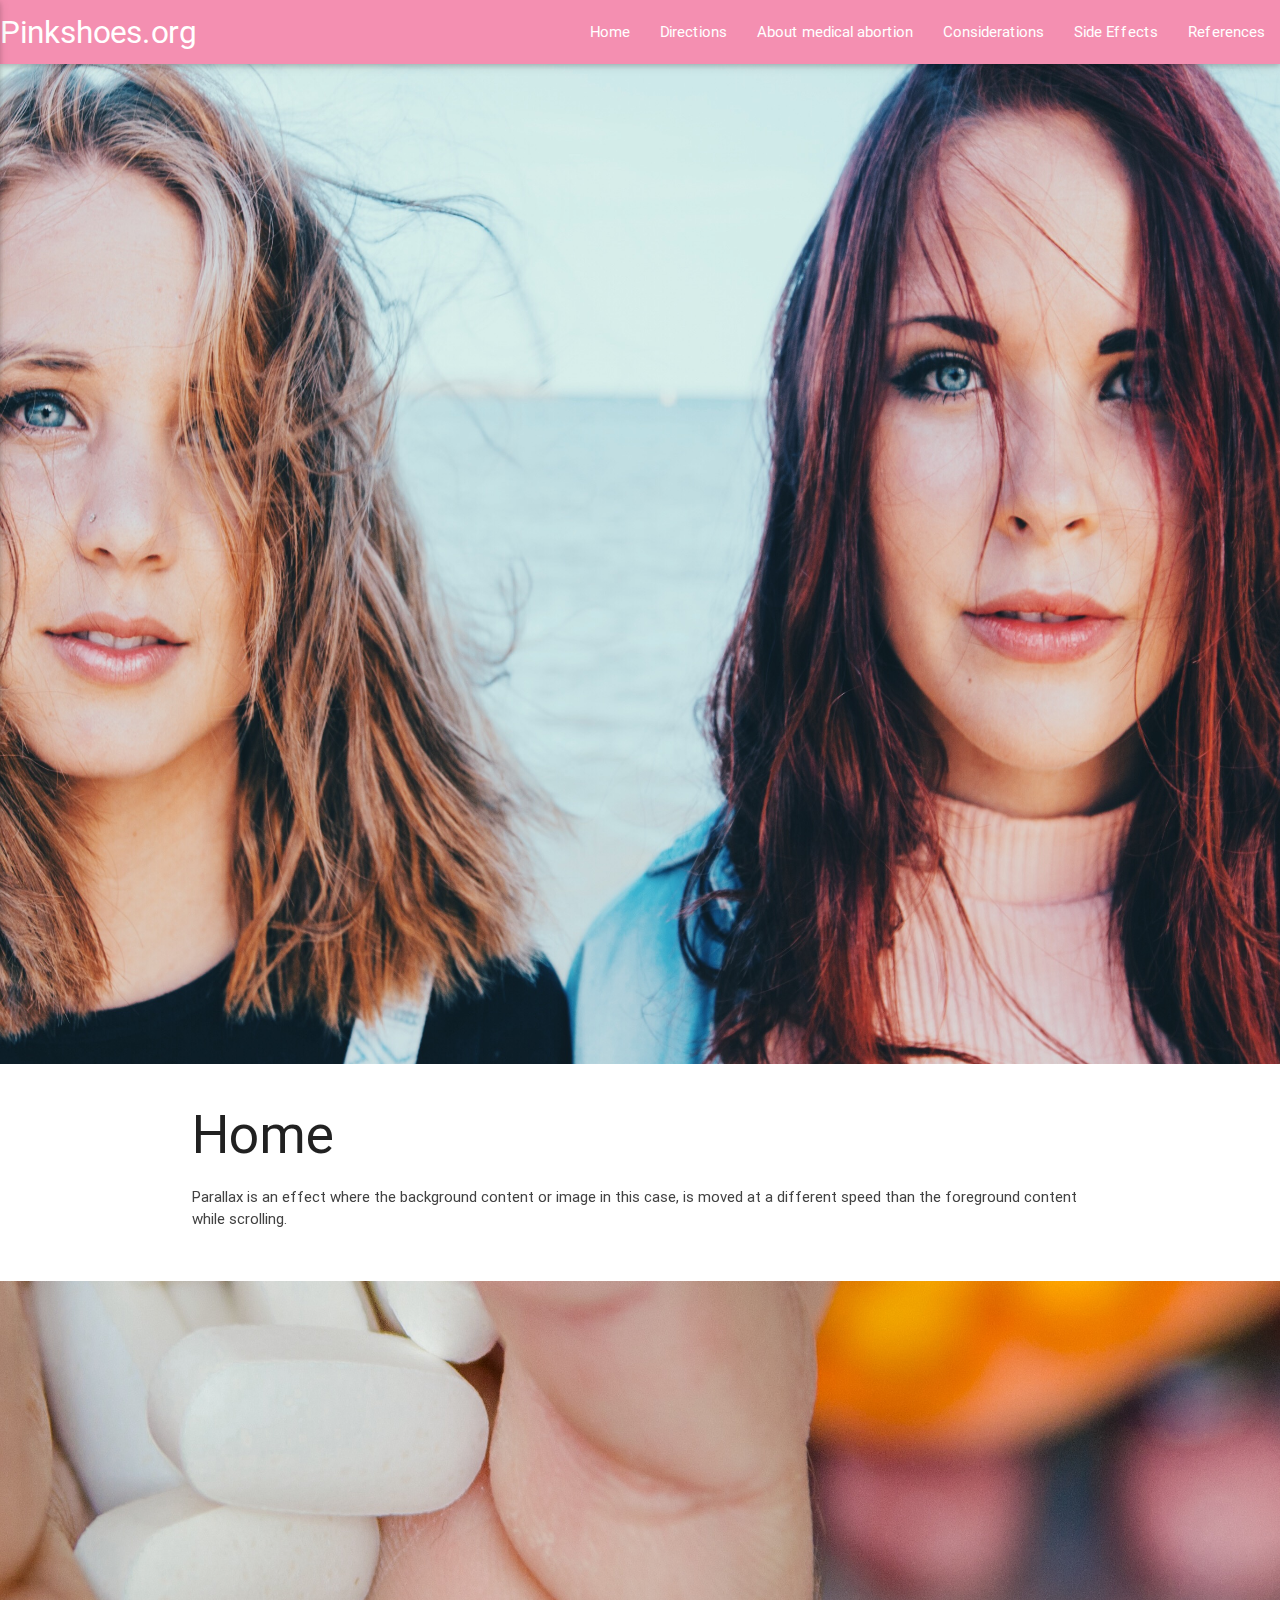
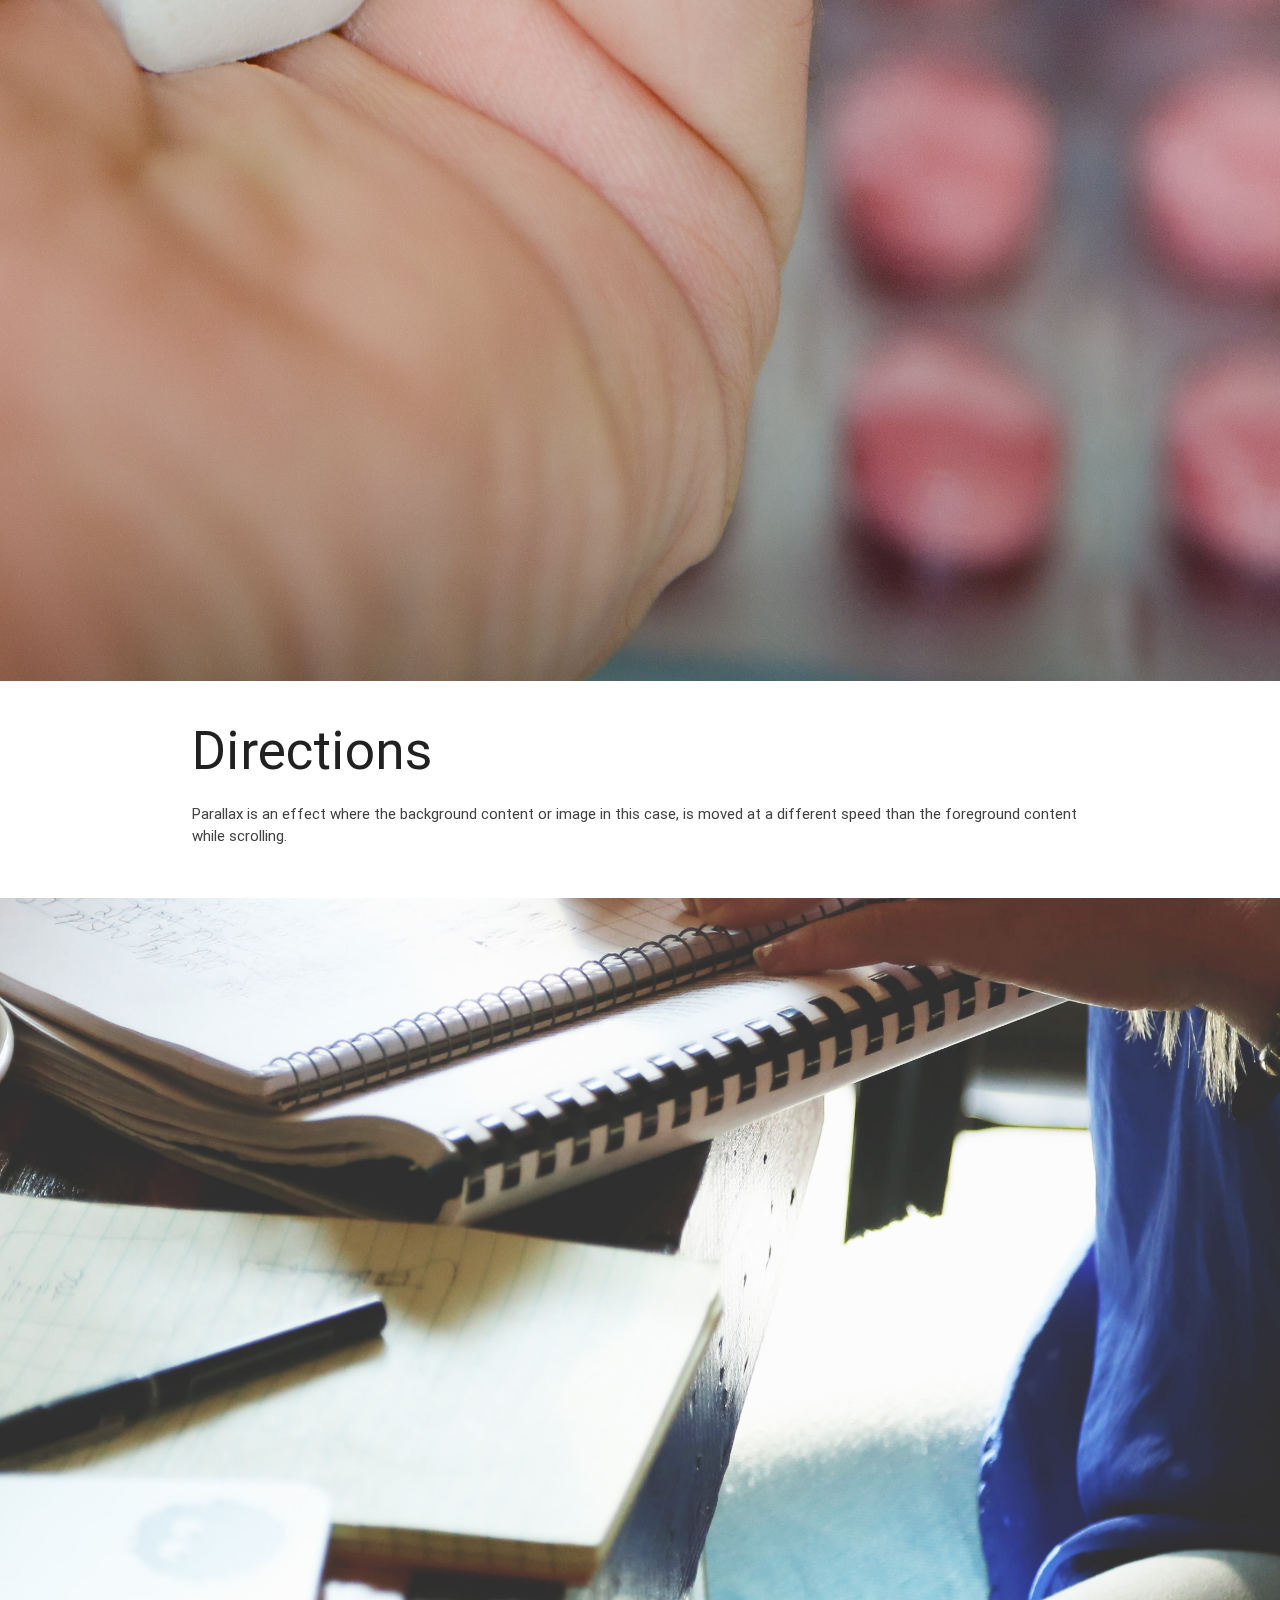
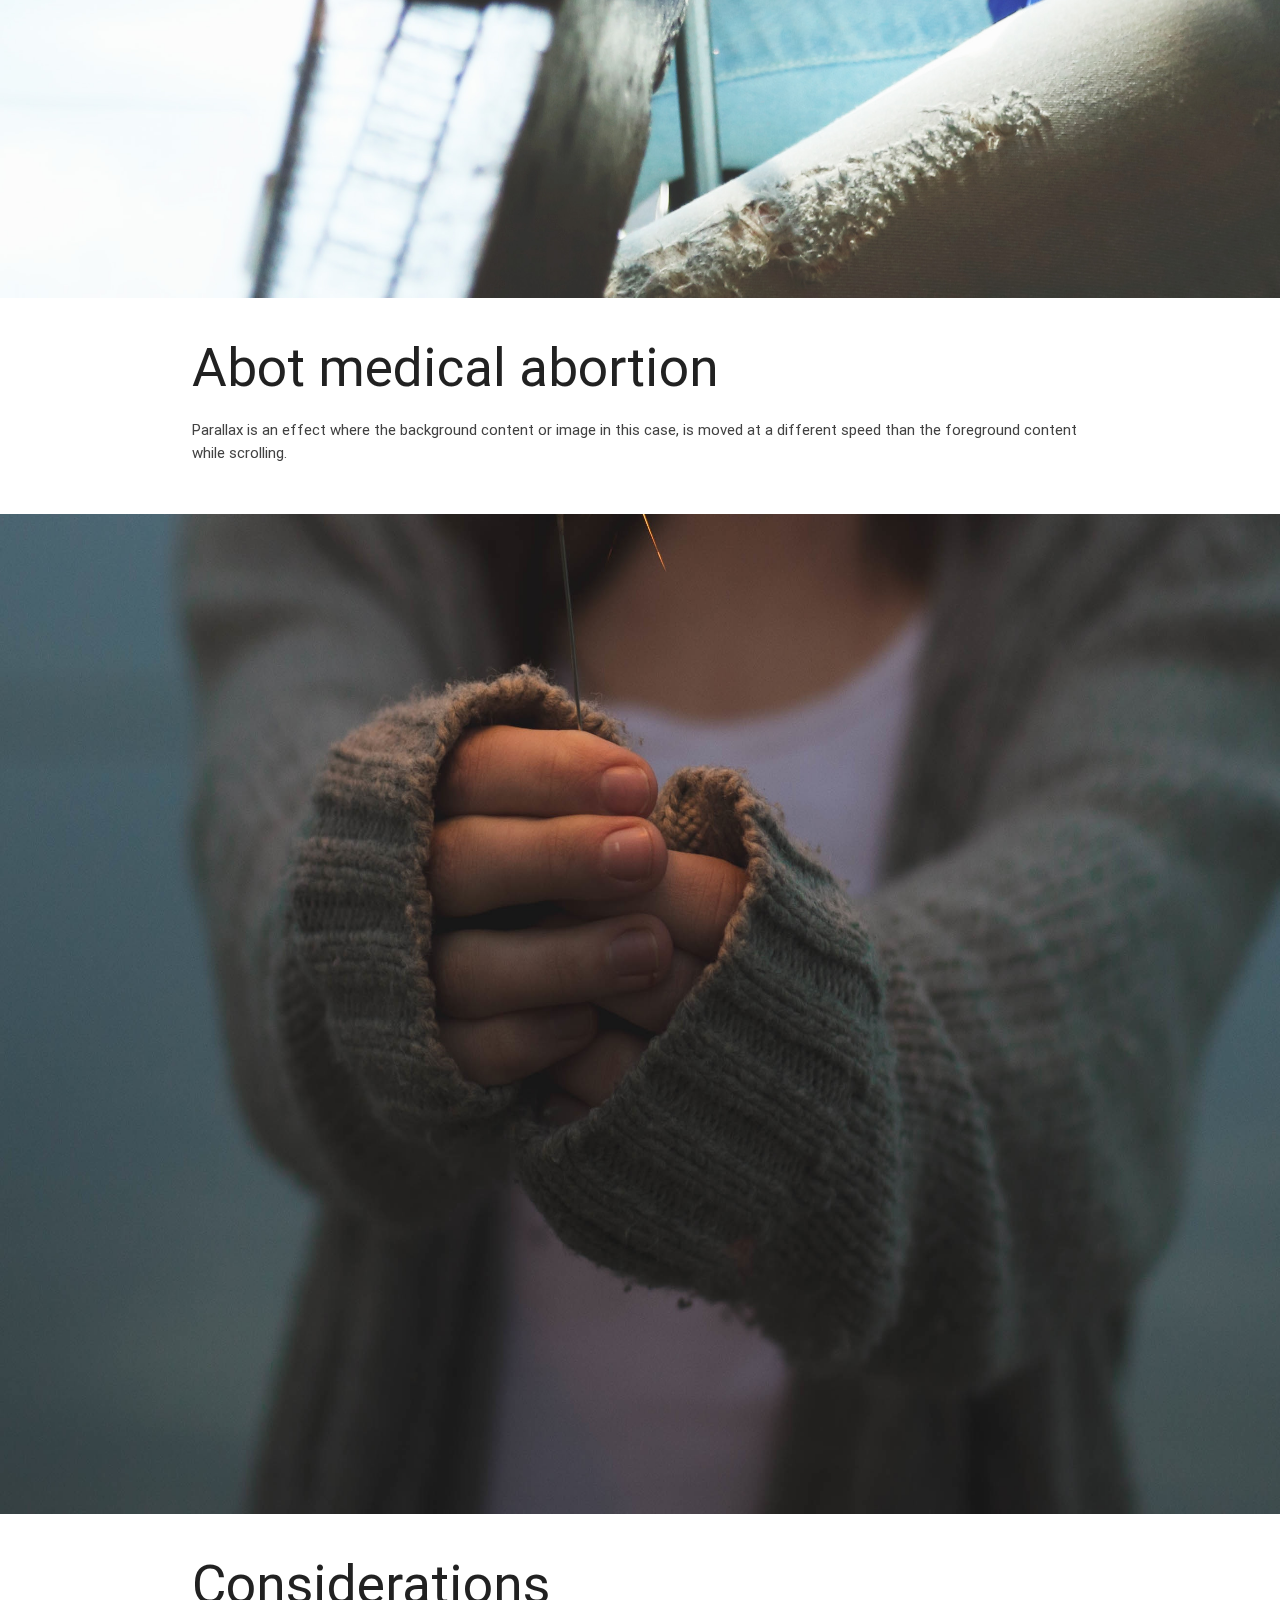
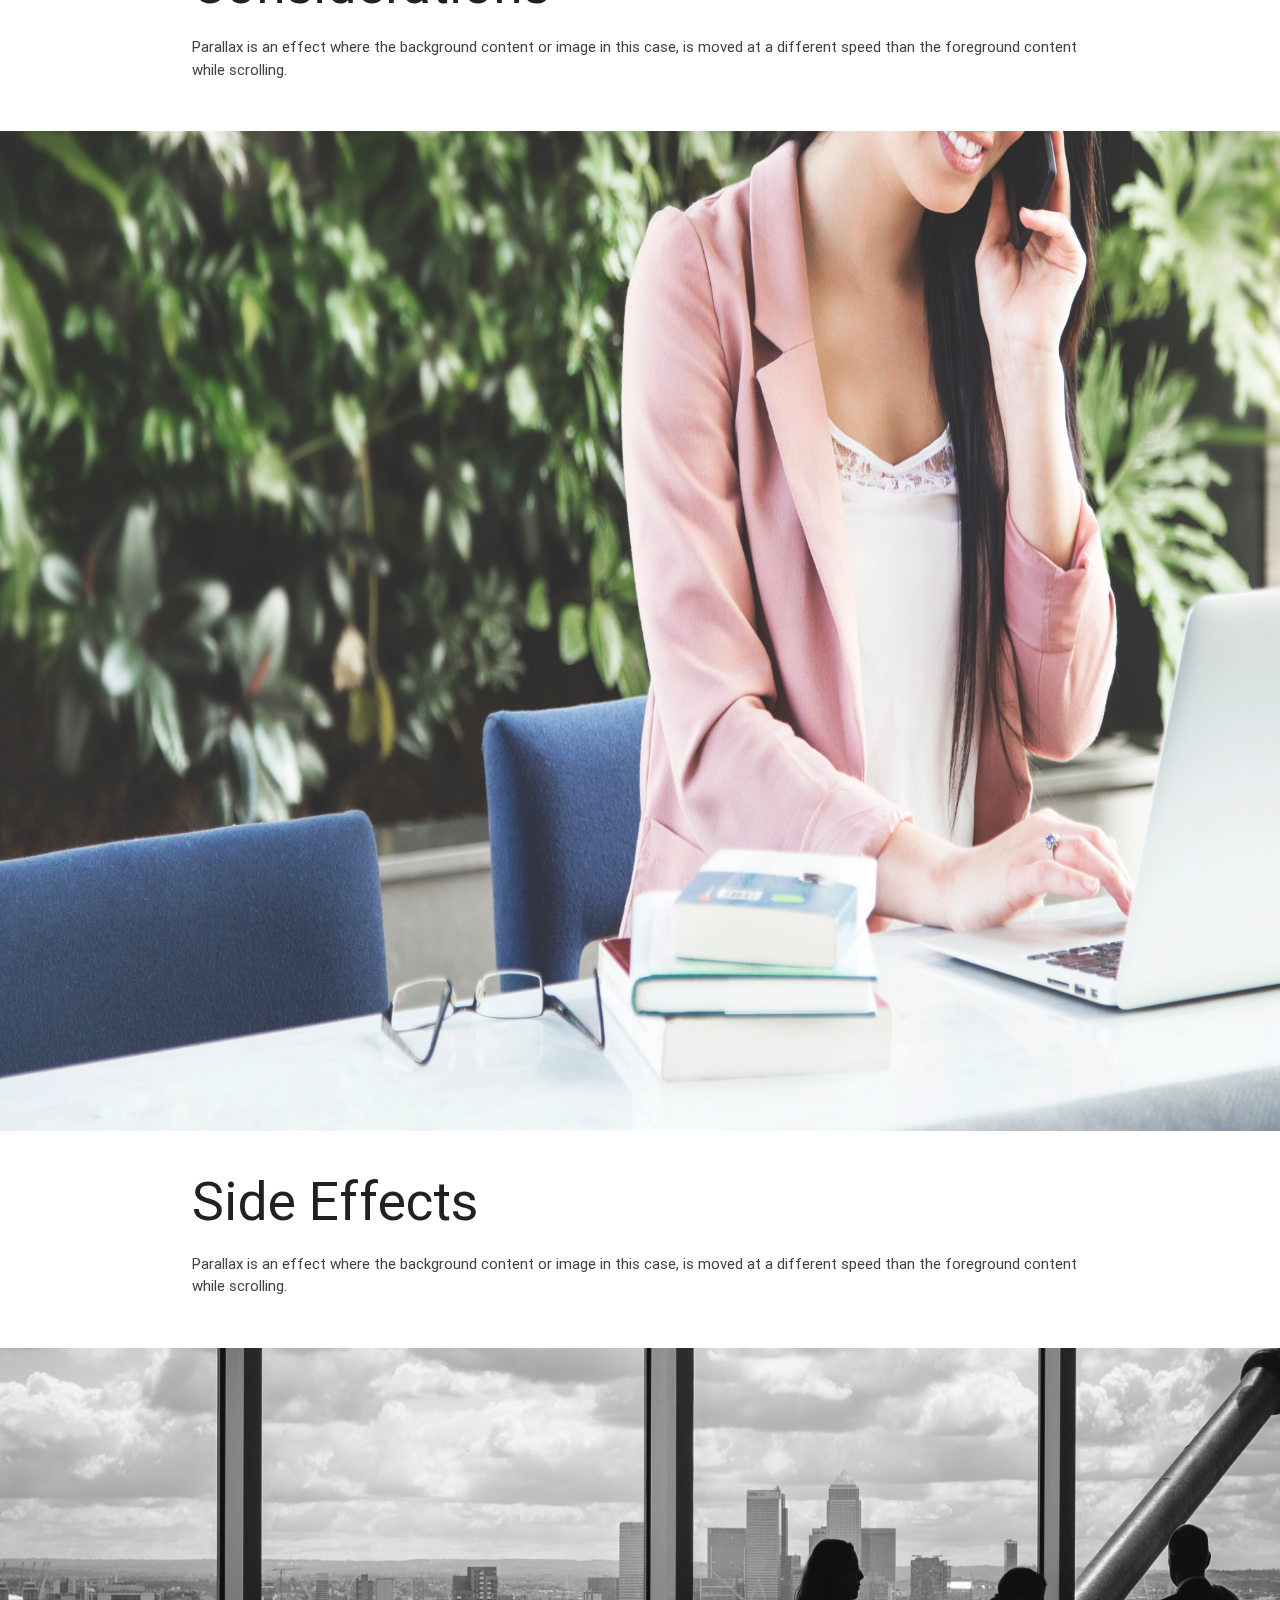
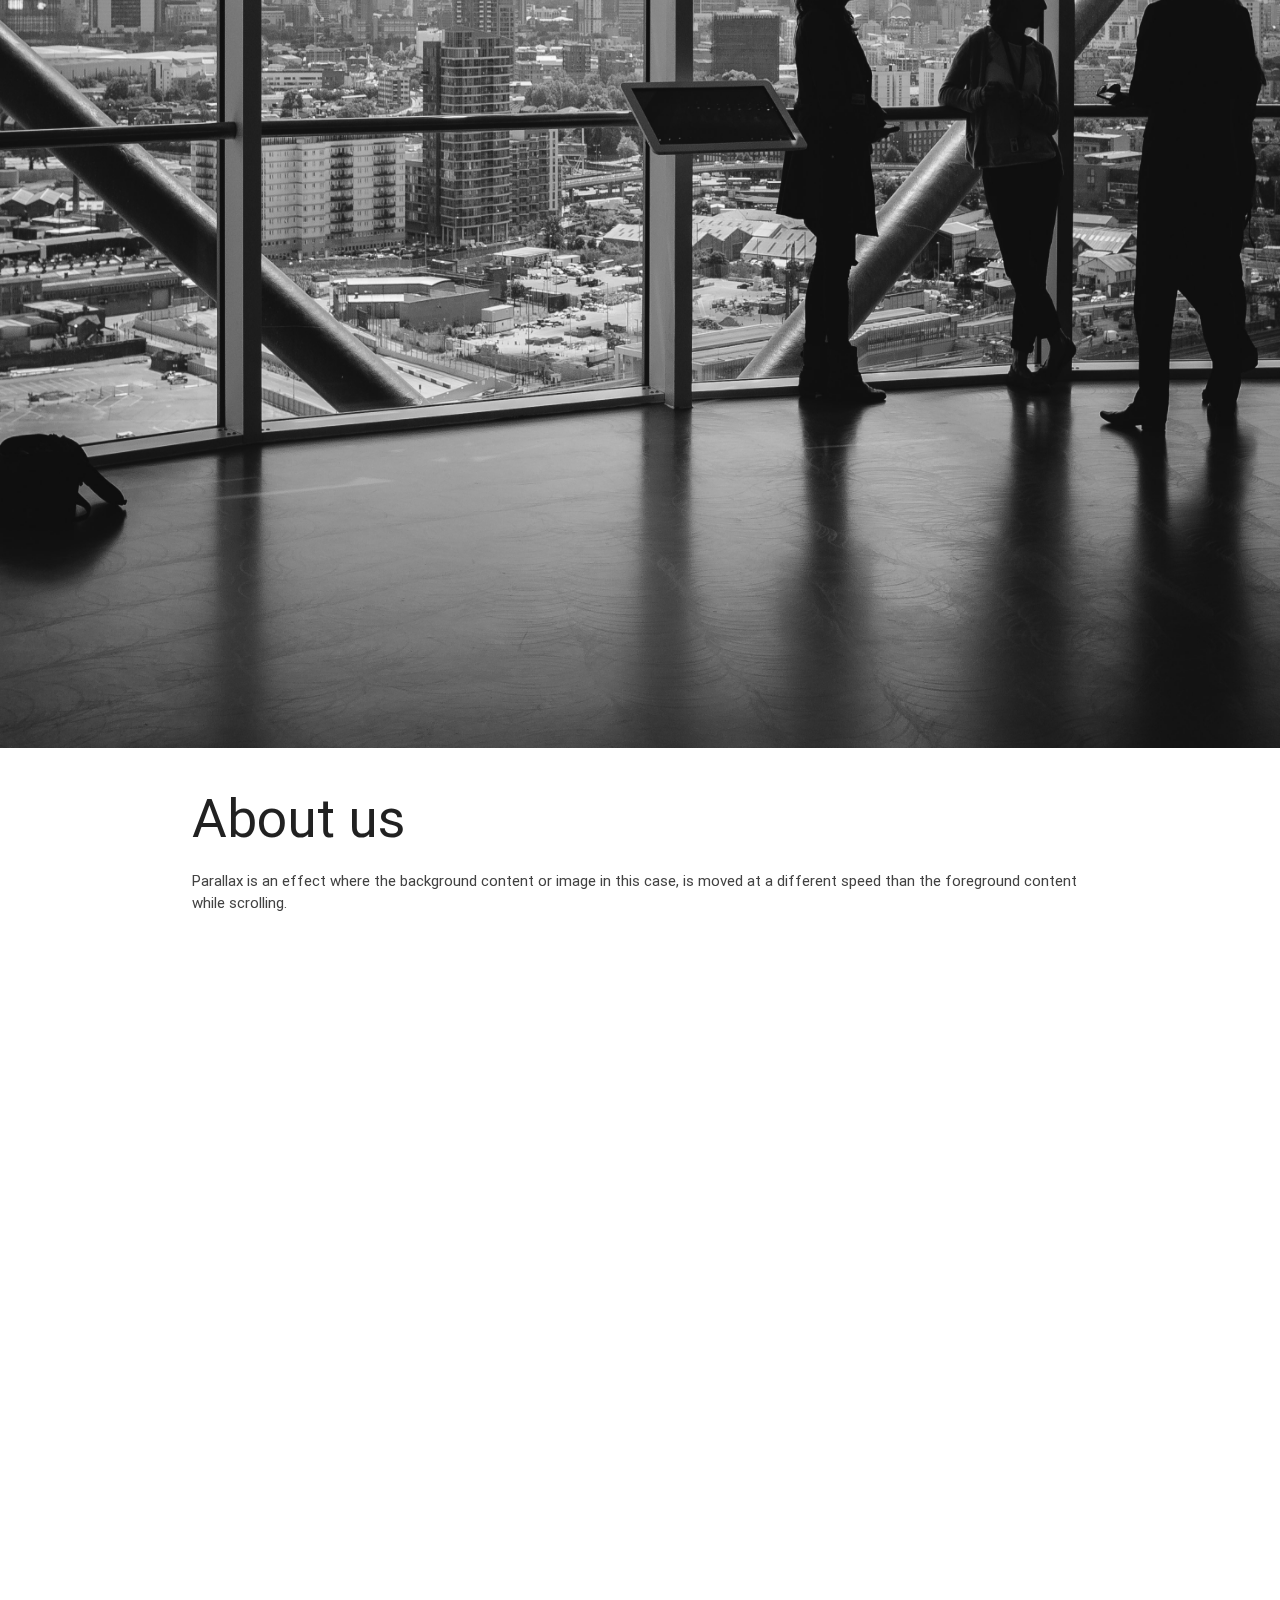
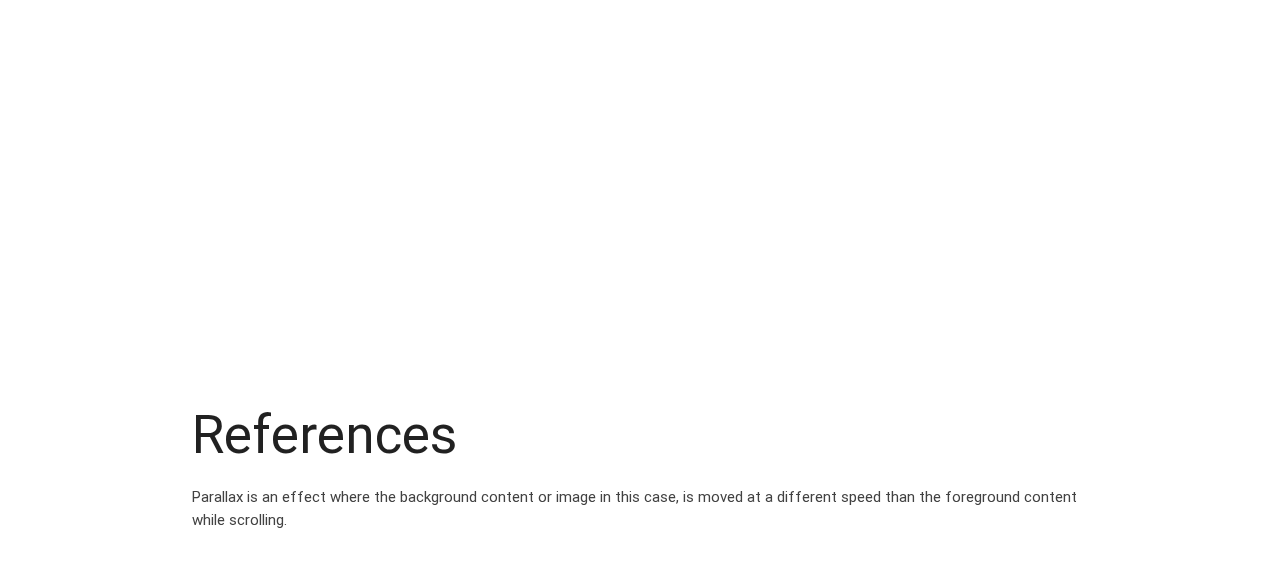
==== index.html @ be446336 "add Diego" ====
<!DOCTYPE html>
<html lang="en">
<head>
	<meta charset="UTF-8">
	<title>Pinksoes.org</title>
	<link rel="stylesheet" type="text/css" href="css/materialize.min.css">
	<link href="https://fonts.googleapis.com/icon?family=Material+Icons" rel="stylesheet">
</head>
<body>
	<div class="navbar-fixed">
		<nav>
			<div class="nav-wrapper pink lighten-3">
			    <a href="#" class="brand-logo">Pinkshoes.org</a>
			    <a href="#" data-activates="mobile-demo" class="button-collapse"><i class="material-icons">menu</i></a>
			      <ul id="nav-mobile" class="right hide-on-med-and-down">
			        <li><a href="#">Home</a></li>
			        <li><a href="#">Directions</a></li>
			        <li><a href="#">About medical abortion</a></li>
			        <li><a href="#">Considerations</a></li>
			        <li><a href="#">Side Effects</a></li>
			        <li><a href="#">References</a></li>
			      </ul>
			      <ul class="side-nav" id="mobile-demo">
			        <li><a href="#">Home</a></li>
			        <li><a href="#">Directions</a></li>
			        <li><a href="#">About medical abortion</a></li>
			        <li><a href="#">Considerations</a></li>
			        <li><a href="#">Side Effects</a></li>
			        <li><a href="#">References</a></li>
			      </ul>
			</div>
	  	</nav>
	 </div>
	<div class="parallax-container">
    	<div class="parallax"><img src="img/1.jpeg" style="width:200%; height:200%;"></div>
  	</div>
  	<div class="section white">
    	<div class="row container">
      		<h2 class="header">Home</h2>
      		<p class="grey-text text-darken-3 lighten-3">Parallax is an effect where the background content or image in this case, is moved at a different speed than the foreground content while scrolling.</p>
    	</div>
  	</div>
 	 <div class="parallax-container">
    	<div class="parallax"><img src="img/3.jpeg" style="width:200%; height:200%;"></div>
 	 </div>
 	<div class="section white">
    	<div class="row container">
      		<h2 class="header">Directions</h2>
      		<p class="grey-text text-darken-3 lighten-3">Parallax is an effect where the background content or image in this case, is moved at a different speed than the foreground content while scrolling.</p>
    	</div>
  	</div>
  	<div class="parallax-container">
    	<div class="parallax"><img src="img/4.jpg" style="width:200%; height:200%;"></div>
 	 </div>
 	 <div class="section white">
    	<div class="row container">
      		<h2 class="header">Abot medical abortion</h2>
      		<p class="grey-text text-darken-3 lighten-3">Parallax is an effect where the background content or image in this case, is moved at a different speed than the foreground content while scrolling.</p>
    	</div>
  	</div>
  	<div class="parallax-container">
    	<div class="parallax"><img src="img/5.jpeg" style="width:150%; height:150%;"></div>
 	 </div>
 	 <div class="section white">
    	<div class="row container">
      		<h2 class="header">Considerations</h2>
      		<p class="grey-text text-darken-3 lighten-3">Parallax is an effect where the background content or image in this case, is moved at a different speed than the foreground content while scrolling.</p>
    	</div>
  	</div>
  	<div class="parallax-container">
    	<div class="parallax"><img src="img/6.jpg" style="width:150%; height:150%;"></div>
 	 </div>
 	 <div class="section white">
    	<div class="row container">
      		<h2 class="header">Side Effects</h2>
      		<p class="grey-text text-darken-3 lighten-3">Parallax is an effect where the background content or image in this case, is moved at a different speed than the foreground content while scrolling.</p>
    	</div>
  	</div>
  	<div class="parallax-container">
    	<div class="parallax"><img src="img/7.jpg" style="width:150%; height:150%;"></div>
 	</div>
 	<div class="section white">
    	<div class="row container">
      		<h2 class="header">About us</h2>
      		<p class="grey-text text-darken-3 lighten-3">Parallax is an effect where the background content or image in this case, is moved at a different speed than the foreground content while scrolling.</p>
    	</div>
  	</div>
  	<div class="parallax-container">
    	<div class="parallax"><img src="img/8.jpg" style="width:200%; height:200%;"></div>
 	 </div>
 	 <div class="section white">
    	<div class="row container">
      		<h2 class="header">References</h2>
      		<p class="grey-text text-darken-3 lighten-3">Parallax is an effect where the background content or image in this case, is moved at a different speed than the foreground content while scrolling.</p>
    	</div>
  	</div>
	<script type="text/javascript" src="js/jquery-2.2.3.min.js"></script>
    <script type="text/javascript" src="js/materialize.min.js"></script>
    <script>
		$(document).ready(function(){
			$(".button-collapse").sideNav();
			$('.parallax').parallax();
		});
	</script>
</body>
</html>
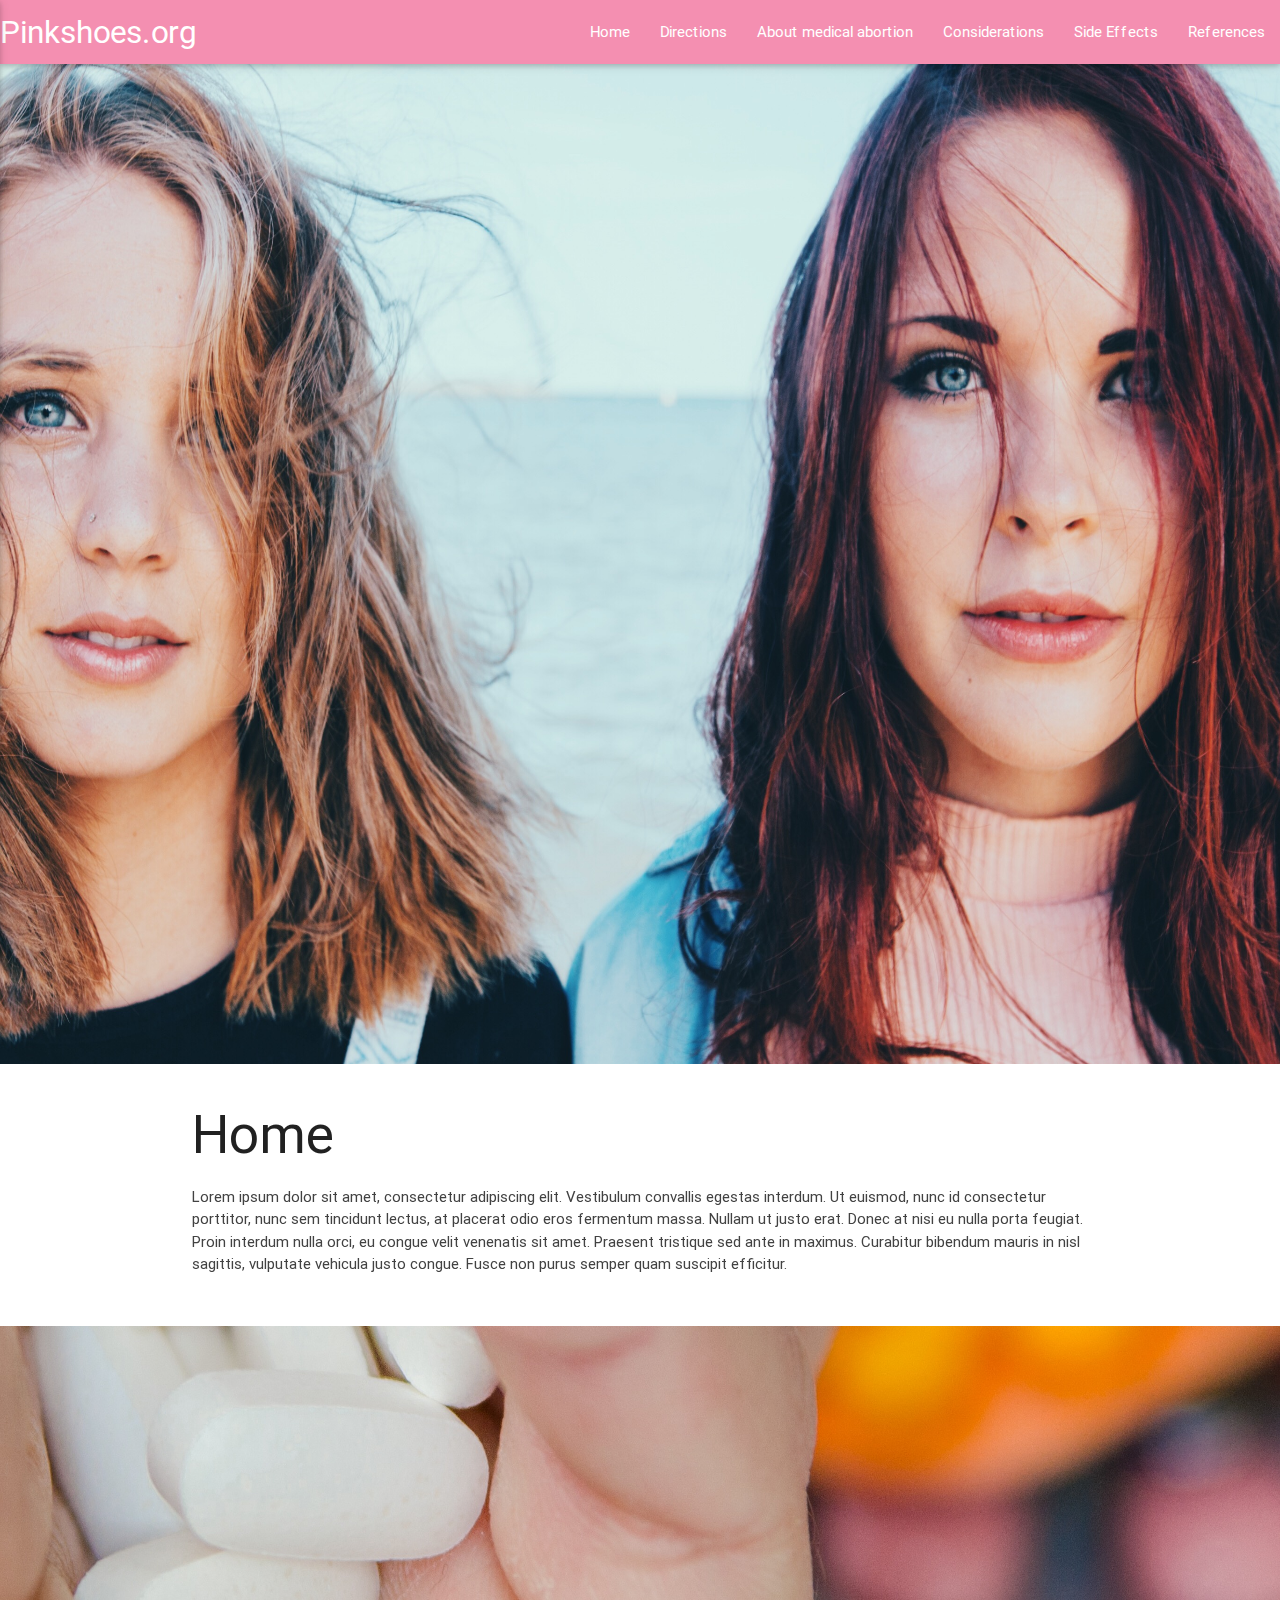
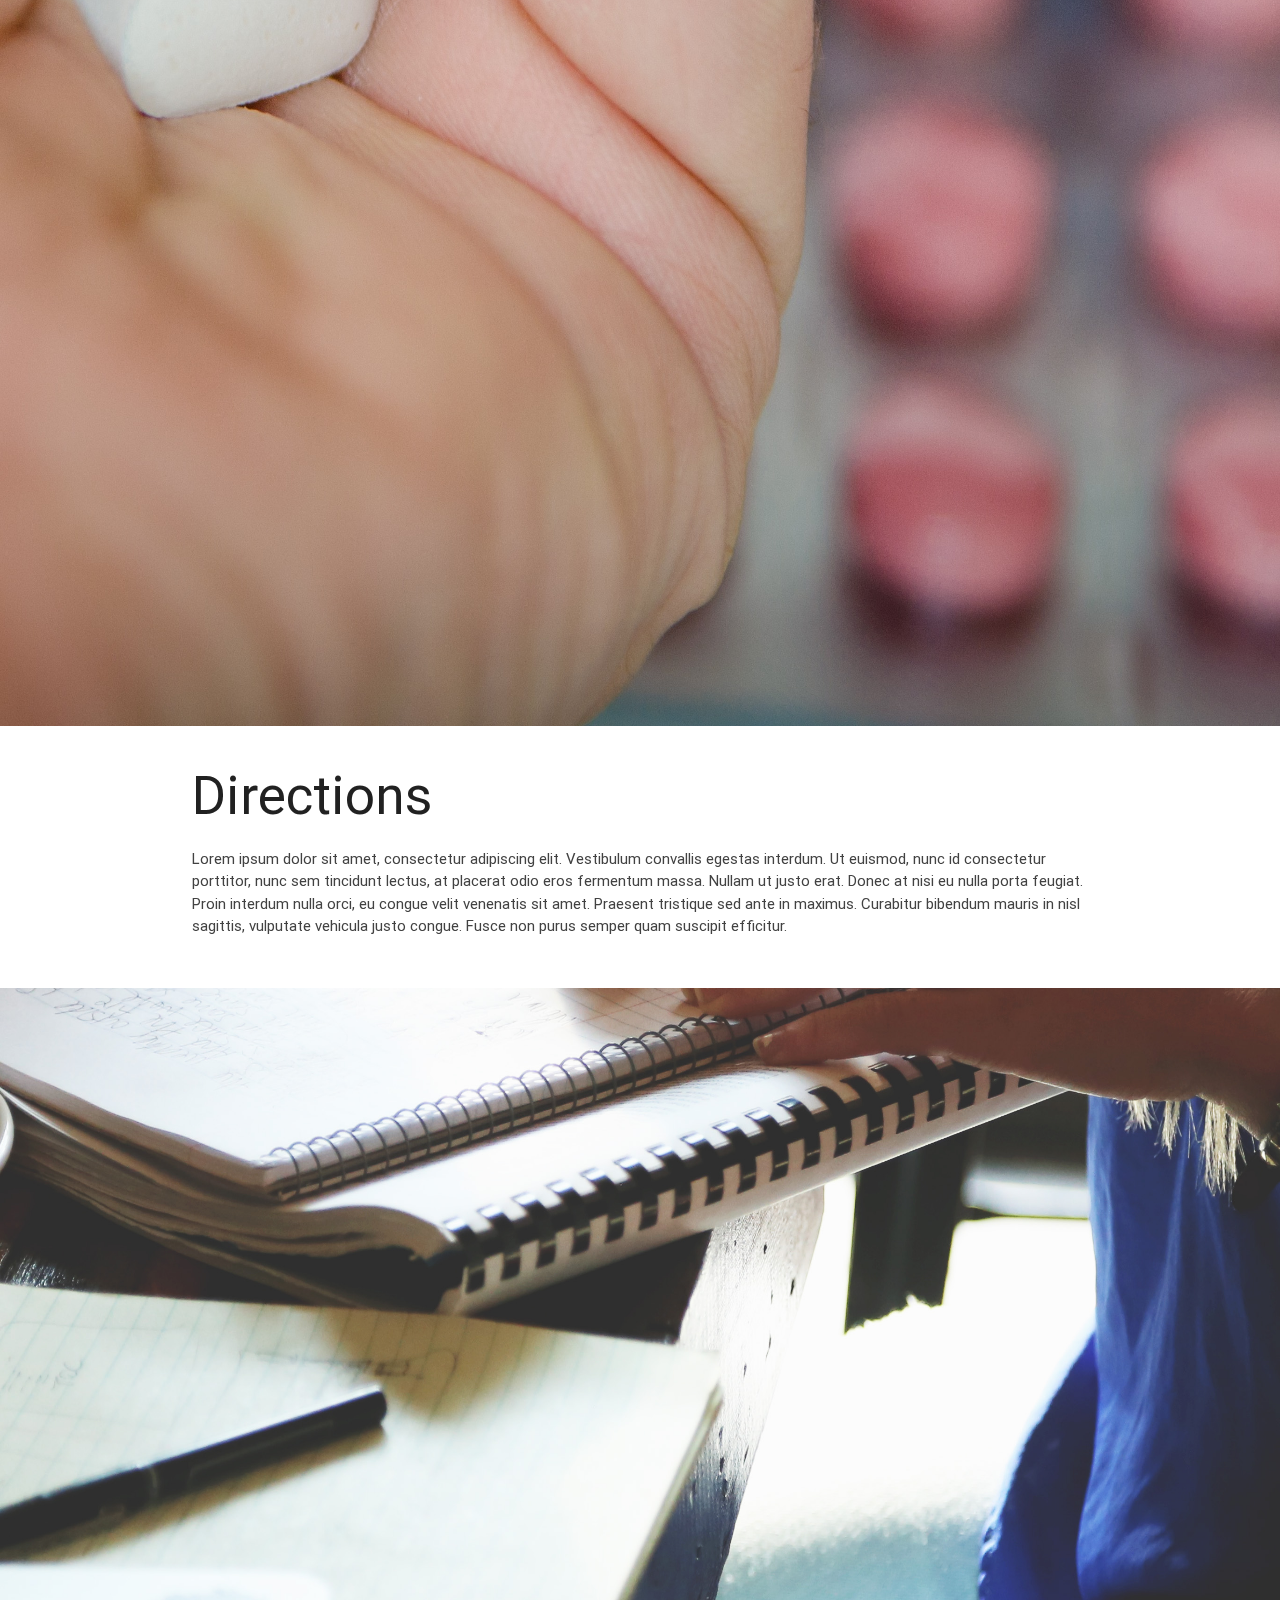
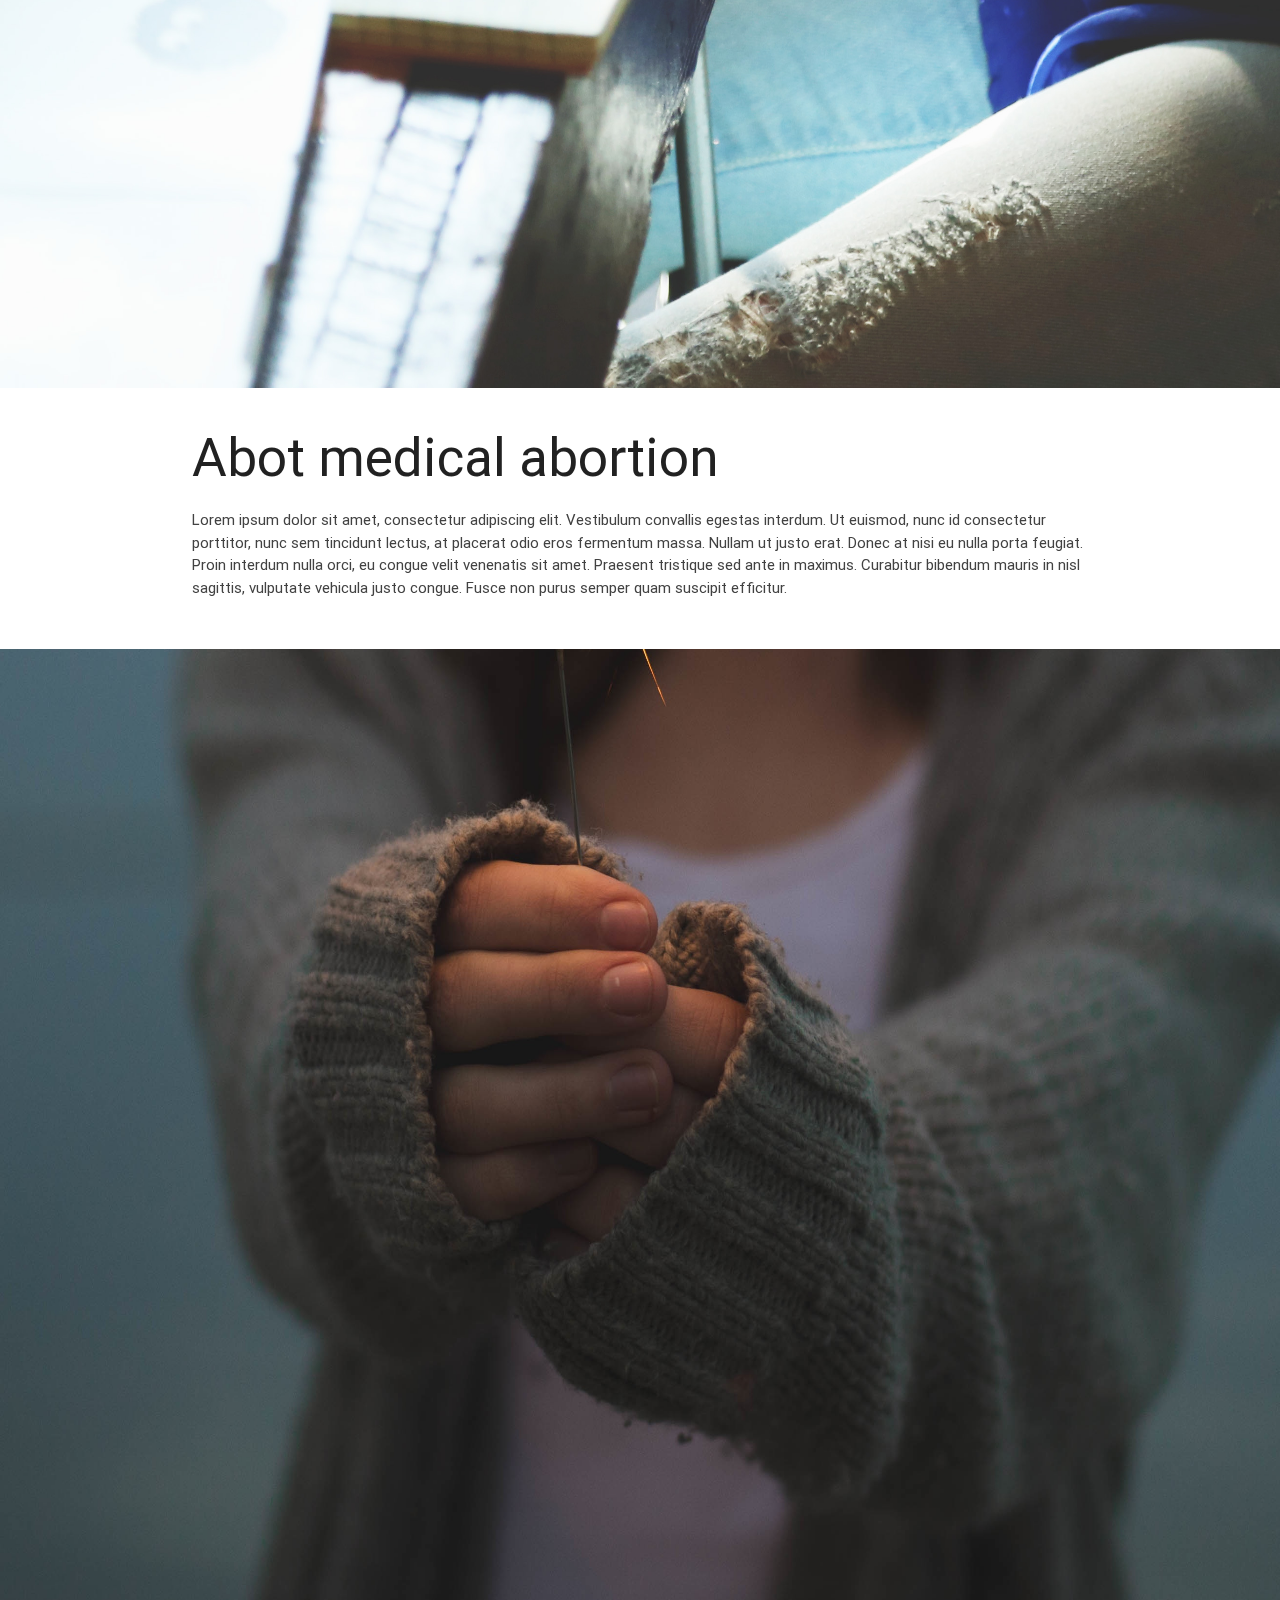
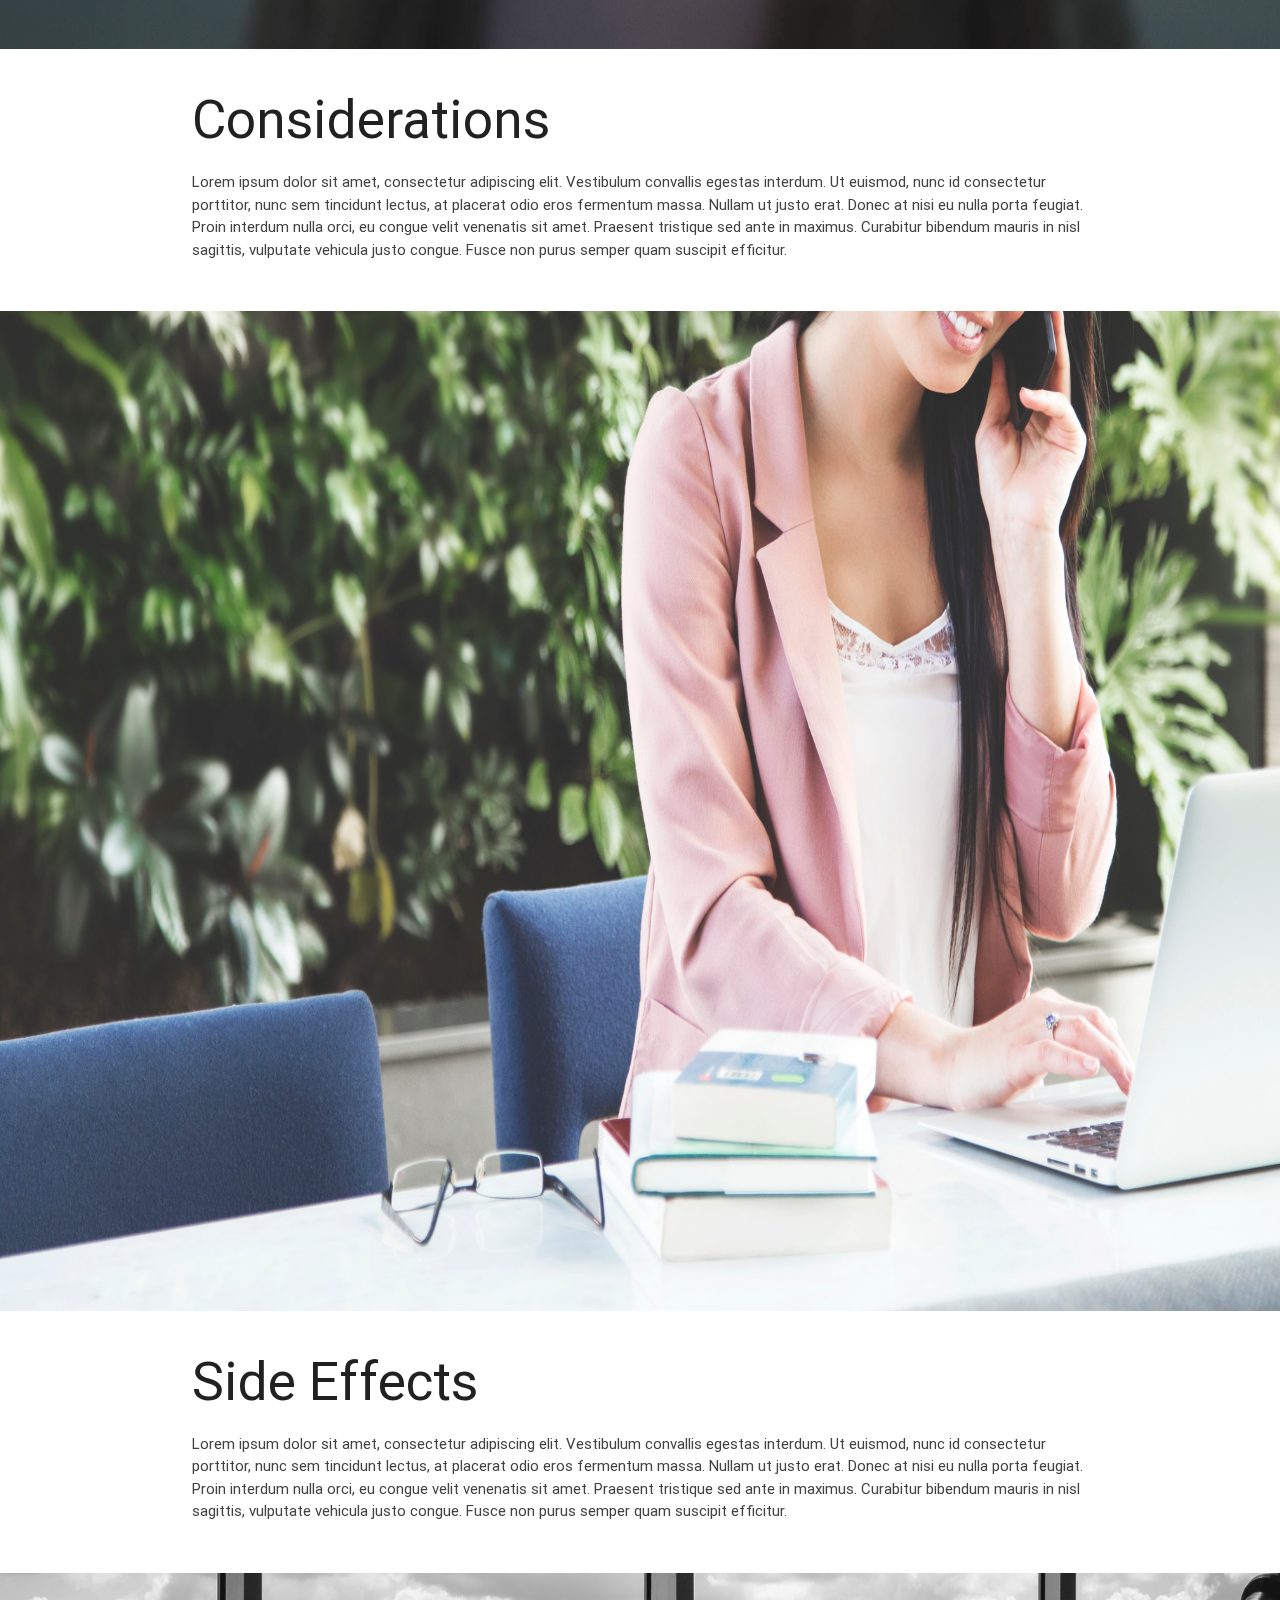
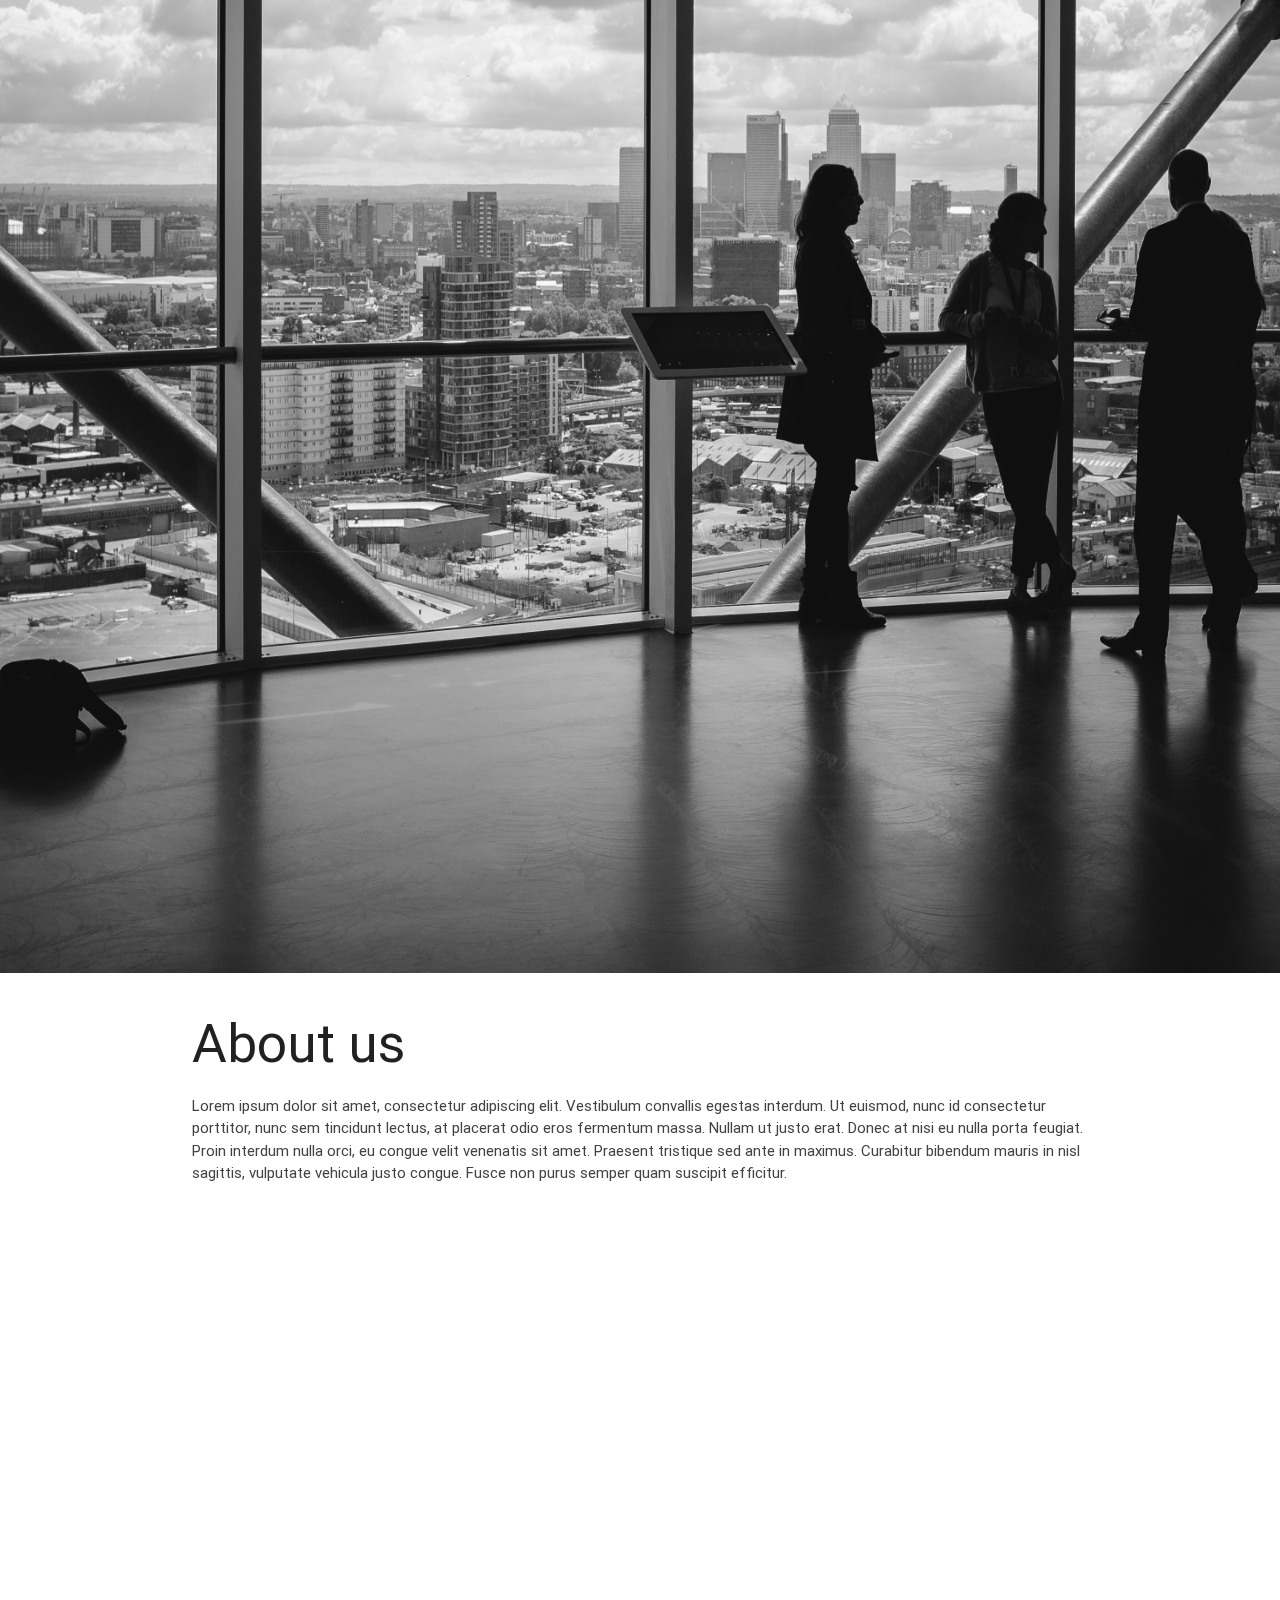
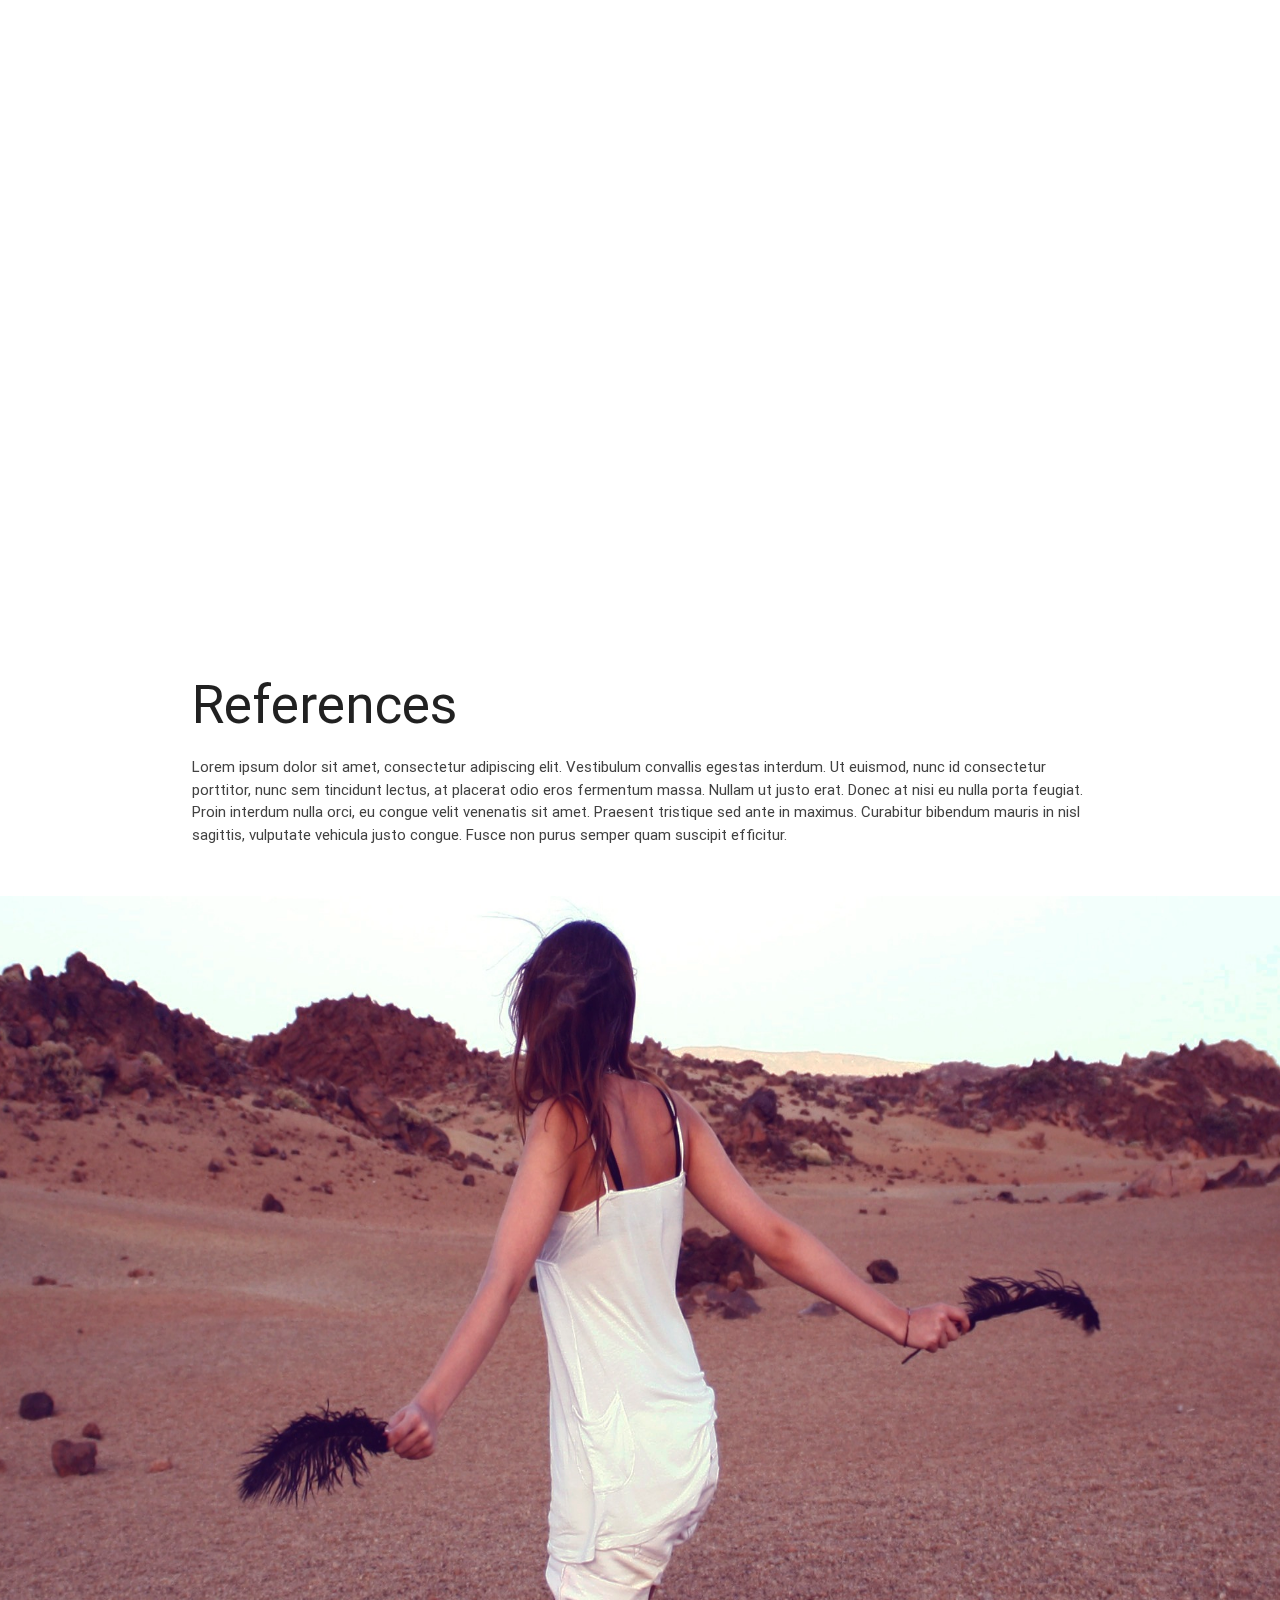
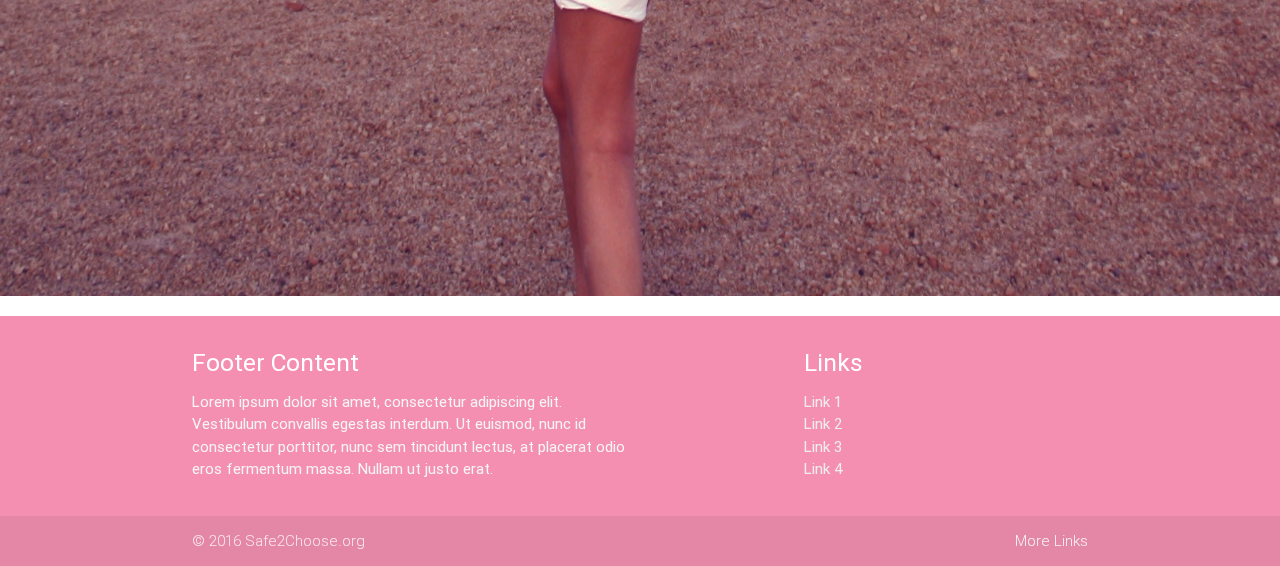
==== commit 449a4e90: "add Diego" ====
--- a/index.html
+++ b/index.html
@@ -37,7 +37,7 @@
   	<div class="section white">
     	<div class="row container">
       		<h2 class="header">Home</h2>
-      		<p class="grey-text text-darken-3 lighten-3">Parallax is an effect where the background content or image in this case, is moved at a different speed than the foreground content while scrolling.</p>
+      		<p class="grey-text text-darken-3 lighten-3">Lorem ipsum dolor sit amet, consectetur adipiscing elit. Vestibulum convallis egestas interdum. Ut euismod, nunc id consectetur porttitor, nunc sem tincidunt lectus, at placerat odio eros fermentum massa. Nullam ut justo erat. Donec at nisi eu nulla porta feugiat. Proin interdum nulla orci, eu congue velit venenatis sit amet. Praesent tristique sed ante in maximus. Curabitur bibendum mauris in nisl sagittis, vulputate vehicula justo congue. Fusce non purus semper quam suscipit efficitur. </p>
     	</div>
   	</div>
  	 <div class="parallax-container">
@@ -46,7 +46,7 @@
  	<div class="section white">
     	<div class="row container">
       		<h2 class="header">Directions</h2>
-      		<p class="grey-text text-darken-3 lighten-3">Parallax is an effect where the background content or image in this case, is moved at a different speed than the foreground content while scrolling.</p>
+      		<p class="grey-text text-darken-3 lighten-3">Lorem ipsum dolor sit amet, consectetur adipiscing elit. Vestibulum convallis egestas interdum. Ut euismod, nunc id consectetur porttitor, nunc sem tincidunt lectus, at placerat odio eros fermentum massa. Nullam ut justo erat. Donec at nisi eu nulla porta feugiat. Proin interdum nulla orci, eu congue velit venenatis sit amet. Praesent tristique sed ante in maximus. Curabitur bibendum mauris in nisl sagittis, vulputate vehicula justo congue. Fusce non purus semper quam suscipit efficitur. </p>
     	</div>
   	</div>
   	<div class="parallax-container">
@@ -55,7 +55,7 @@
  	 <div class="section white">
     	<div class="row container">
       		<h2 class="header">Abot medical abortion</h2>
-      		<p class="grey-text text-darken-3 lighten-3">Parallax is an effect where the background content or image in this case, is moved at a different speed than the foreground content while scrolling.</p>
+      		<p class="grey-text text-darken-3 lighten-3">Lorem ipsum dolor sit amet, consectetur adipiscing elit. Vestibulum convallis egestas interdum. Ut euismod, nunc id consectetur porttitor, nunc sem tincidunt lectus, at placerat odio eros fermentum massa. Nullam ut justo erat. Donec at nisi eu nulla porta feugiat. Proin interdum nulla orci, eu congue velit venenatis sit amet. Praesent tristique sed ante in maximus. Curabitur bibendum mauris in nisl sagittis, vulputate vehicula justo congue. Fusce non purus semper quam suscipit efficitur.</p>
     	</div>
   	</div>
   	<div class="parallax-container">
@@ -64,7 +64,7 @@
  	 <div class="section white">
     	<div class="row container">
       		<h2 class="header">Considerations</h2>
-      		<p class="grey-text text-darken-3 lighten-3">Parallax is an effect where the background content or image in this case, is moved at a different speed than the foreground content while scrolling.</p>
+      		<p class="grey-text text-darken-3 lighten-3">Lorem ipsum dolor sit amet, consectetur adipiscing elit. Vestibulum convallis egestas interdum. Ut euismod, nunc id consectetur porttitor, nunc sem tincidunt lectus, at placerat odio eros fermentum massa. Nullam ut justo erat. Donec at nisi eu nulla porta feugiat. Proin interdum nulla orci, eu congue velit venenatis sit amet. Praesent tristique sed ante in maximus. Curabitur bibendum mauris in nisl sagittis, vulputate vehicula justo congue. Fusce non purus semper quam suscipit efficitur.</p>
     	</div>
   	</div>
   	<div class="parallax-container">
@@ -73,7 +73,7 @@
  	 <div class="section white">
     	<div class="row container">
       		<h2 class="header">Side Effects</h2>
-      		<p class="grey-text text-darken-3 lighten-3">Parallax is an effect where the background content or image in this case, is moved at a different speed than the foreground content while scrolling.</p>
+      		<p class="grey-text text-darken-3 lighten-3">Lorem ipsum dolor sit amet, consectetur adipiscing elit. Vestibulum convallis egestas interdum. Ut euismod, nunc id consectetur porttitor, nunc sem tincidunt lectus, at placerat odio eros fermentum massa. Nullam ut justo erat. Donec at nisi eu nulla porta feugiat. Proin interdum nulla orci, eu congue velit venenatis sit amet. Praesent tristique sed ante in maximus. Curabitur bibendum mauris in nisl sagittis, vulputate vehicula justo congue. Fusce non purus semper quam suscipit efficitur. </p>
     	</div>
   	</div>
   	<div class="parallax-container">
@@ -82,18 +82,47 @@
  	<div class="section white">
     	<div class="row container">
       		<h2 class="header">About us</h2>
-      		<p class="grey-text text-darken-3 lighten-3">Parallax is an effect where the background content or image in this case, is moved at a different speed than the foreground content while scrolling.</p>
+      		<p class="grey-text text-darken-3 lighten-3">Lorem ipsum dolor sit amet, consectetur adipiscing elit. Vestibulum convallis egestas interdum. Ut euismod, nunc id consectetur porttitor, nunc sem tincidunt lectus, at placerat odio eros fermentum massa. Nullam ut justo erat. Donec at nisi eu nulla porta feugiat. Proin interdum nulla orci, eu congue velit venenatis sit amet. Praesent tristique sed ante in maximus. Curabitur bibendum mauris in nisl sagittis, vulputate vehicula justo congue. Fusce non purus semper quam suscipit efficitur. </p>
     	</div>
   	</div>
   	<div class="parallax-container">
     	<div class="parallax"><img src="img/8.jpg" style="width:200%; height:200%;"></div>
- 	 </div>
+ 	  </div>
  	 <div class="section white">
     	<div class="row container">
       		<h2 class="header">References</h2>
-      		<p class="grey-text text-darken-3 lighten-3">Parallax is an effect where the background content or image in this case, is moved at a different speed than the foreground content while scrolling.</p>
+      		<p class="grey-text text-darken-3 lighten-3">Lorem ipsum dolor sit amet, consectetur adipiscing elit. Vestibulum convallis egestas interdum. Ut euismod, nunc id consectetur porttitor, nunc sem tincidunt lectus, at placerat odio eros fermentum massa. Nullam ut justo erat. Donec at nisi eu nulla porta feugiat. Proin interdum nulla orci, eu congue velit venenatis sit amet. Praesent tristique sed ante in maximus. Curabitur bibendum mauris in nisl sagittis, vulputate vehicula justo congue. Fusce non purus semper quam suscipit efficitur. </p>
     	</div>
   	</div>
+    <div class="parallax-container">
+      <div class="parallax"><img src="img/9.jpg" style="width:200%; height:200%;"></div>
+    </div>
+    <footer class="page-footer pink lighten-3 ">
+          <div class="container">
+            <div class="row">
+              <div class="col l6 s12">
+                <h5 class="white-text">Footer Content</h5>
+                <p class="grey-text text-lighten-4">Lorem ipsum dolor sit amet, consectetur adipiscing elit. Vestibulum convallis egestas interdum. Ut euismod, nunc id consectetur porttitor, nunc sem tincidunt lectus, at placerat odio eros fermentum massa. Nullam ut justo erat.</p>
+              </div>
+              <div class="col l4 offset-l2 s12">
+                <h5 class="white-text">Links</h5>
+                <ul>
+                  <li><a class="grey-text text-lighten-3" href="#!">Link 1</a></li>
+                  <li><a class="grey-text text-lighten-3" href="#!">Link 2</a></li>
+                  <li><a class="grey-text text-lighten-3" href="#!">Link 3</a></li>
+                  <li><a class="grey-text text-lighten-3" href="#!">Link 4</a></li>
+                </ul>
+              </div>
+            </div>
+          </div>
+          <div class="footer-copyright">
+            <div class="container">
+            © 2016 Safe2Choose.org
+            <a class="grey-text text-lighten-4 right" href="#!">More Links</a>
+            </div>
+          </div>
+        </footer>
+            
 	<script type="text/javascript" src="js/jquery-2.2.3.min.js"></script>
     <script type="text/javascript" src="js/materialize.min.js"></script>
     <script>
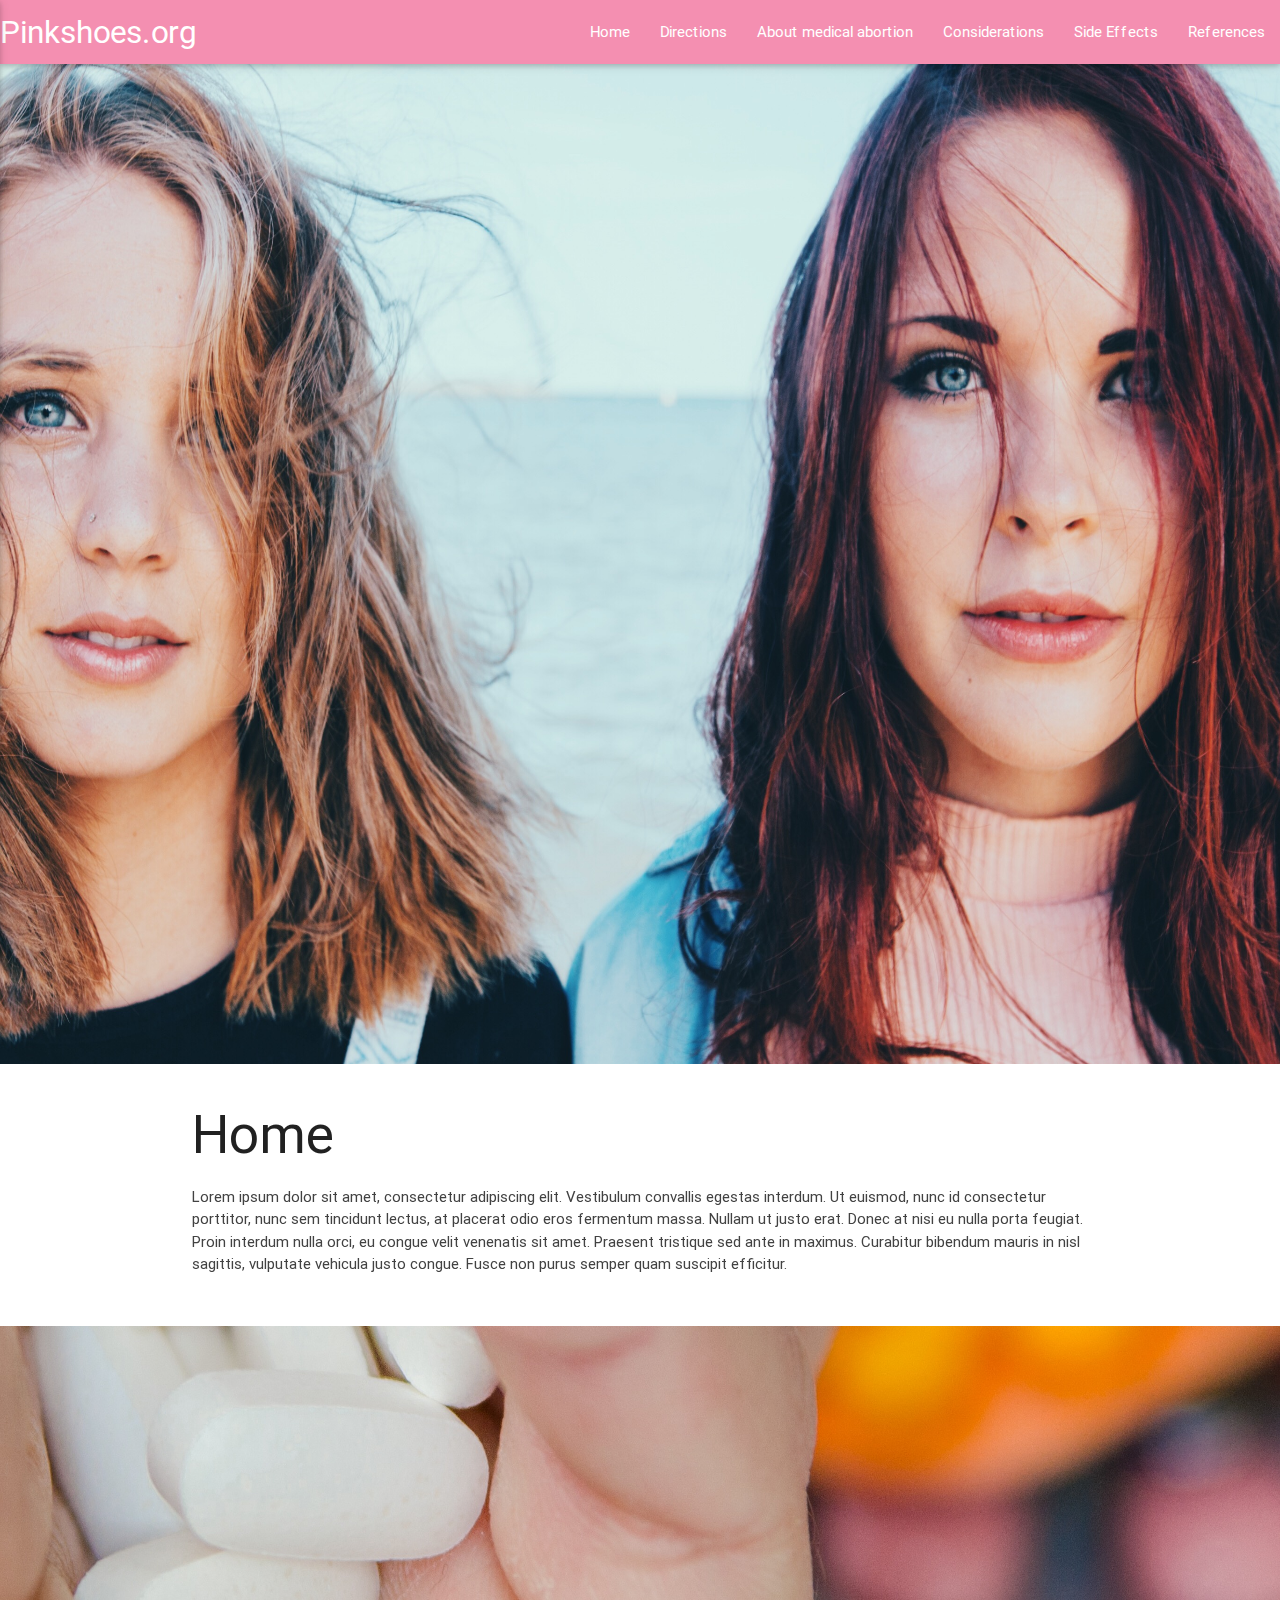
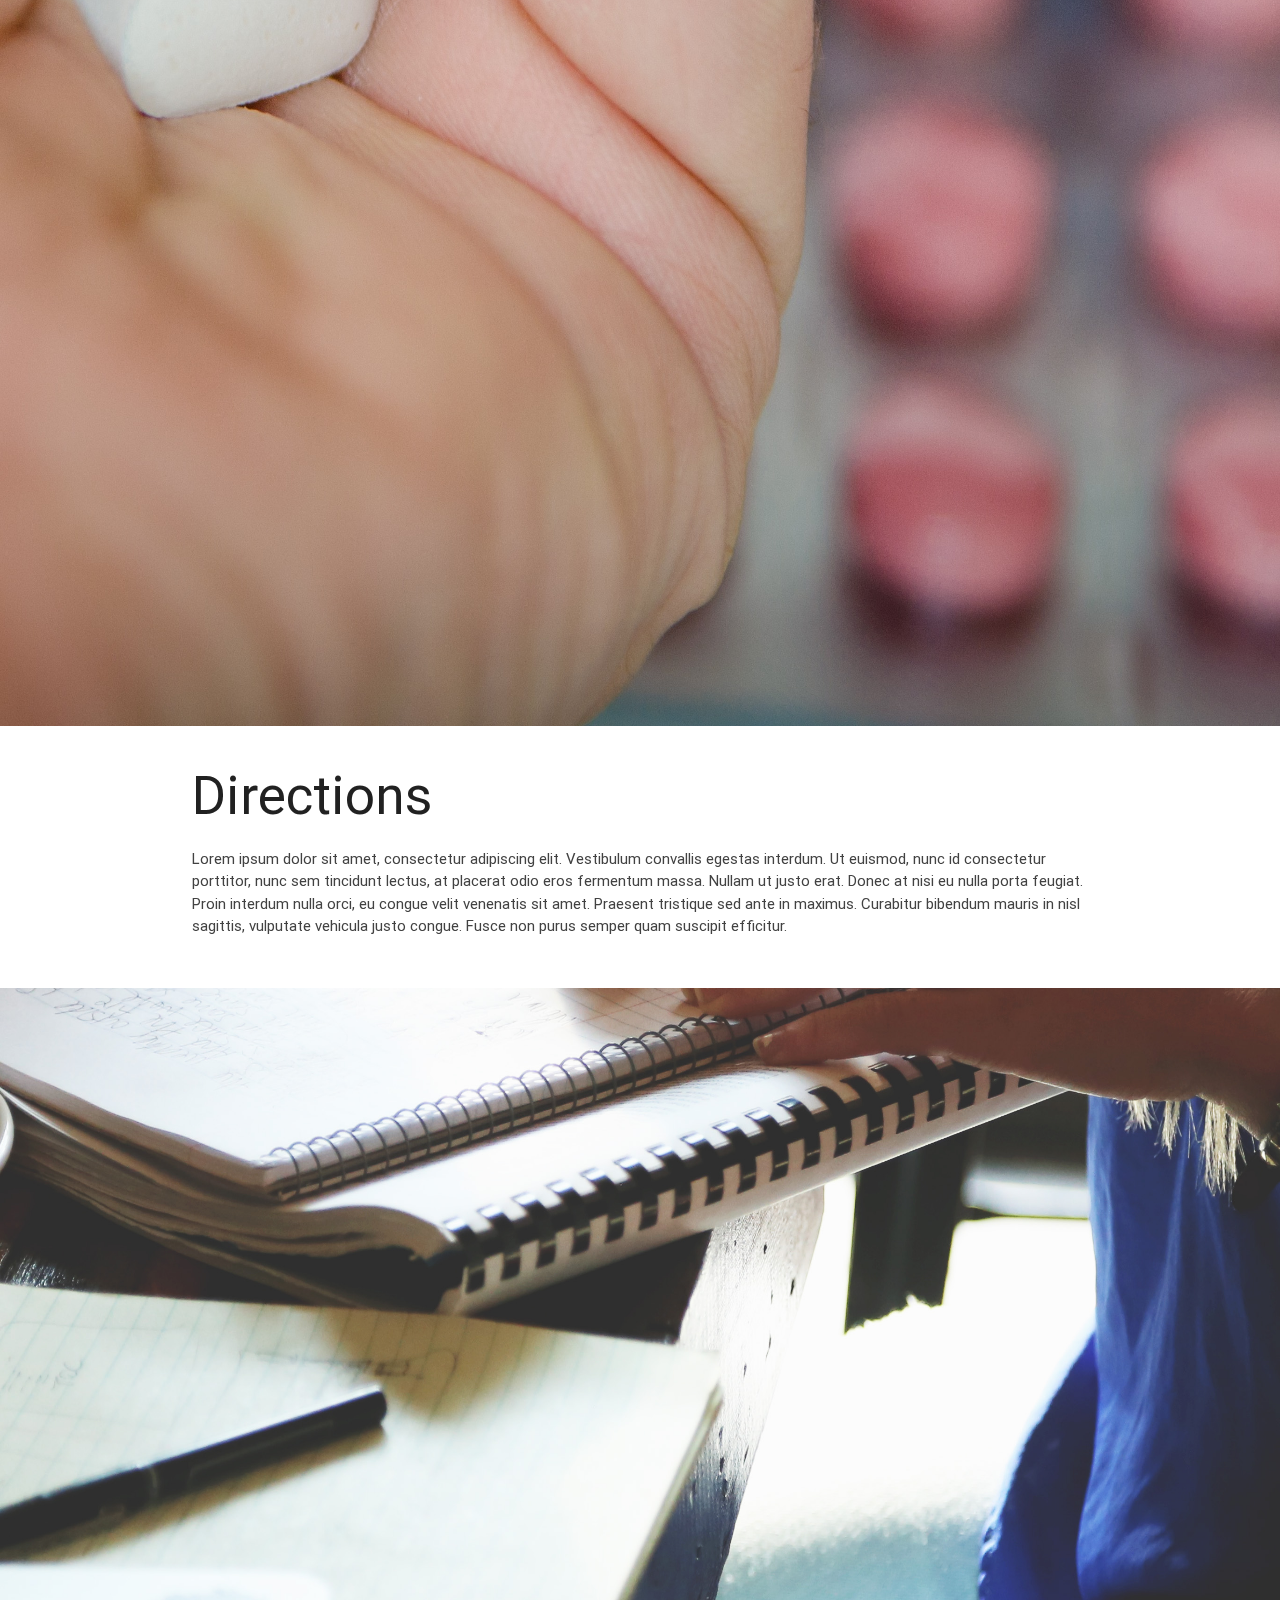
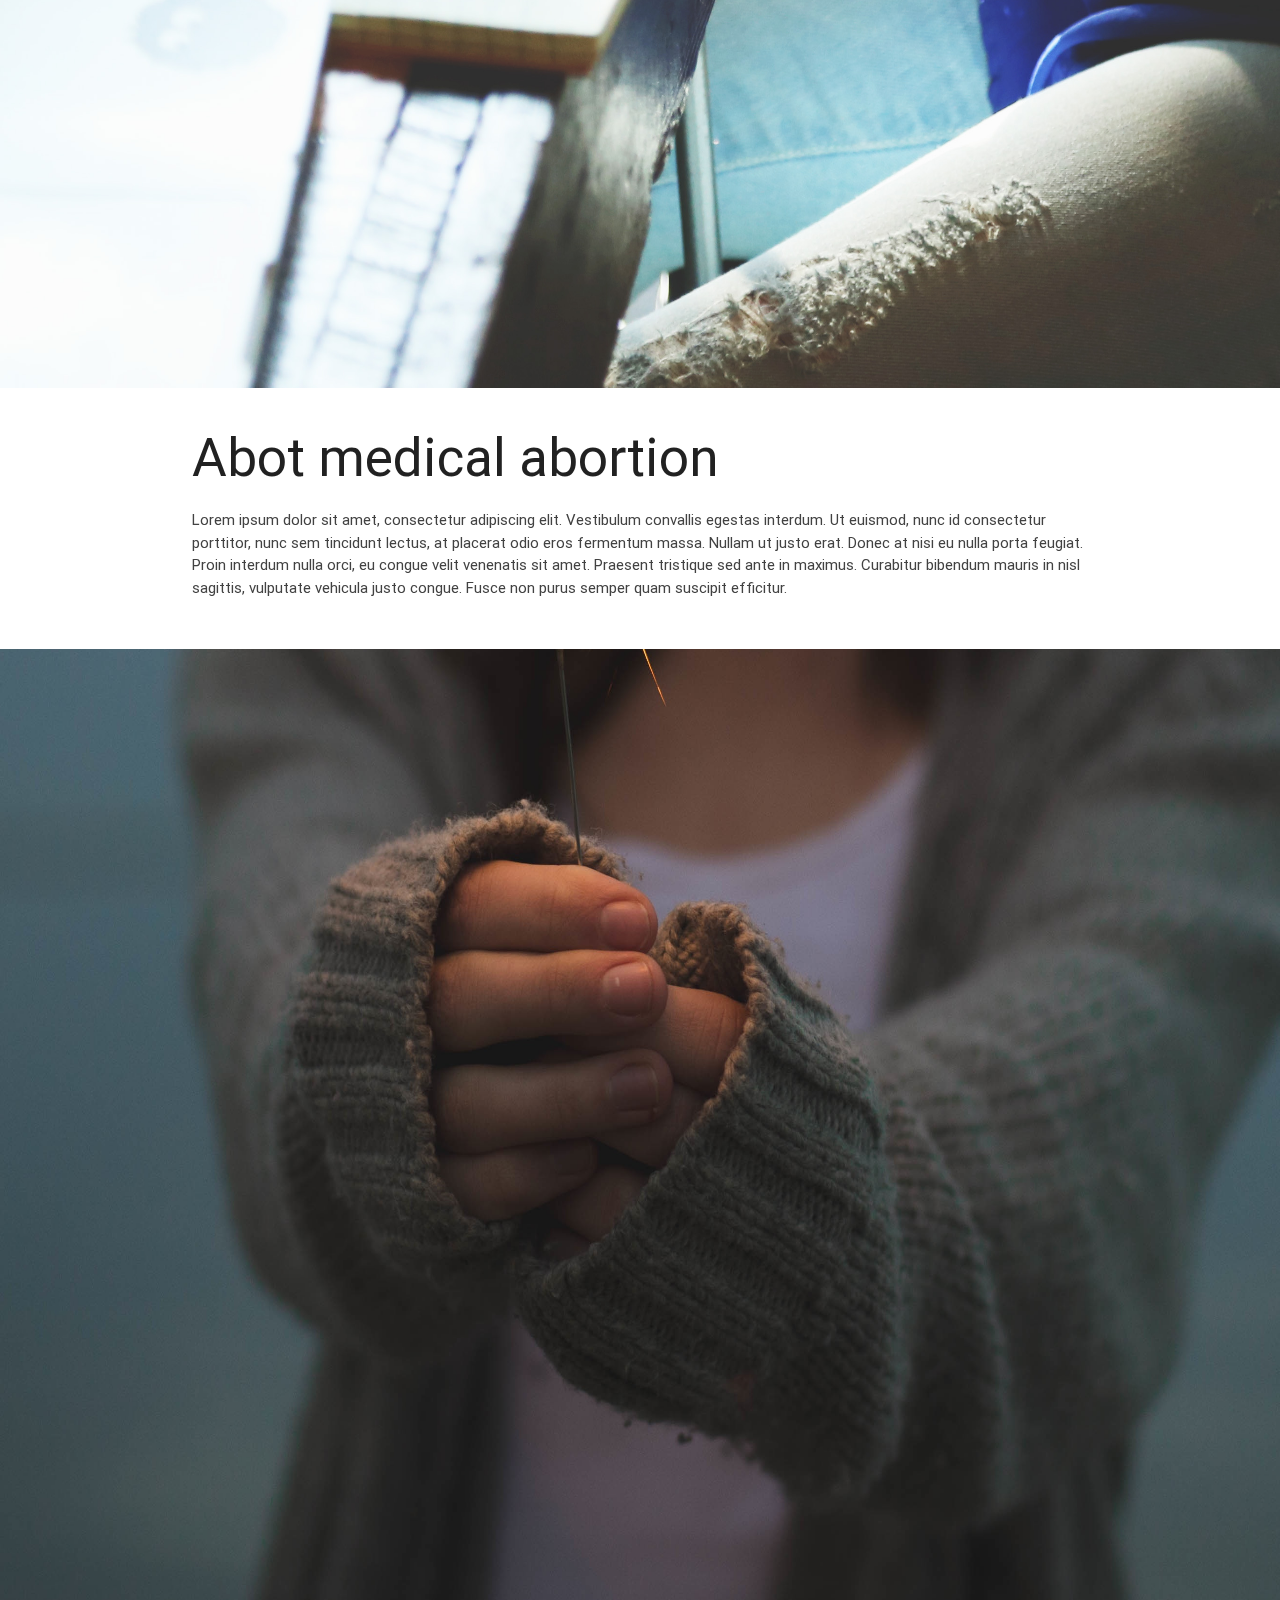
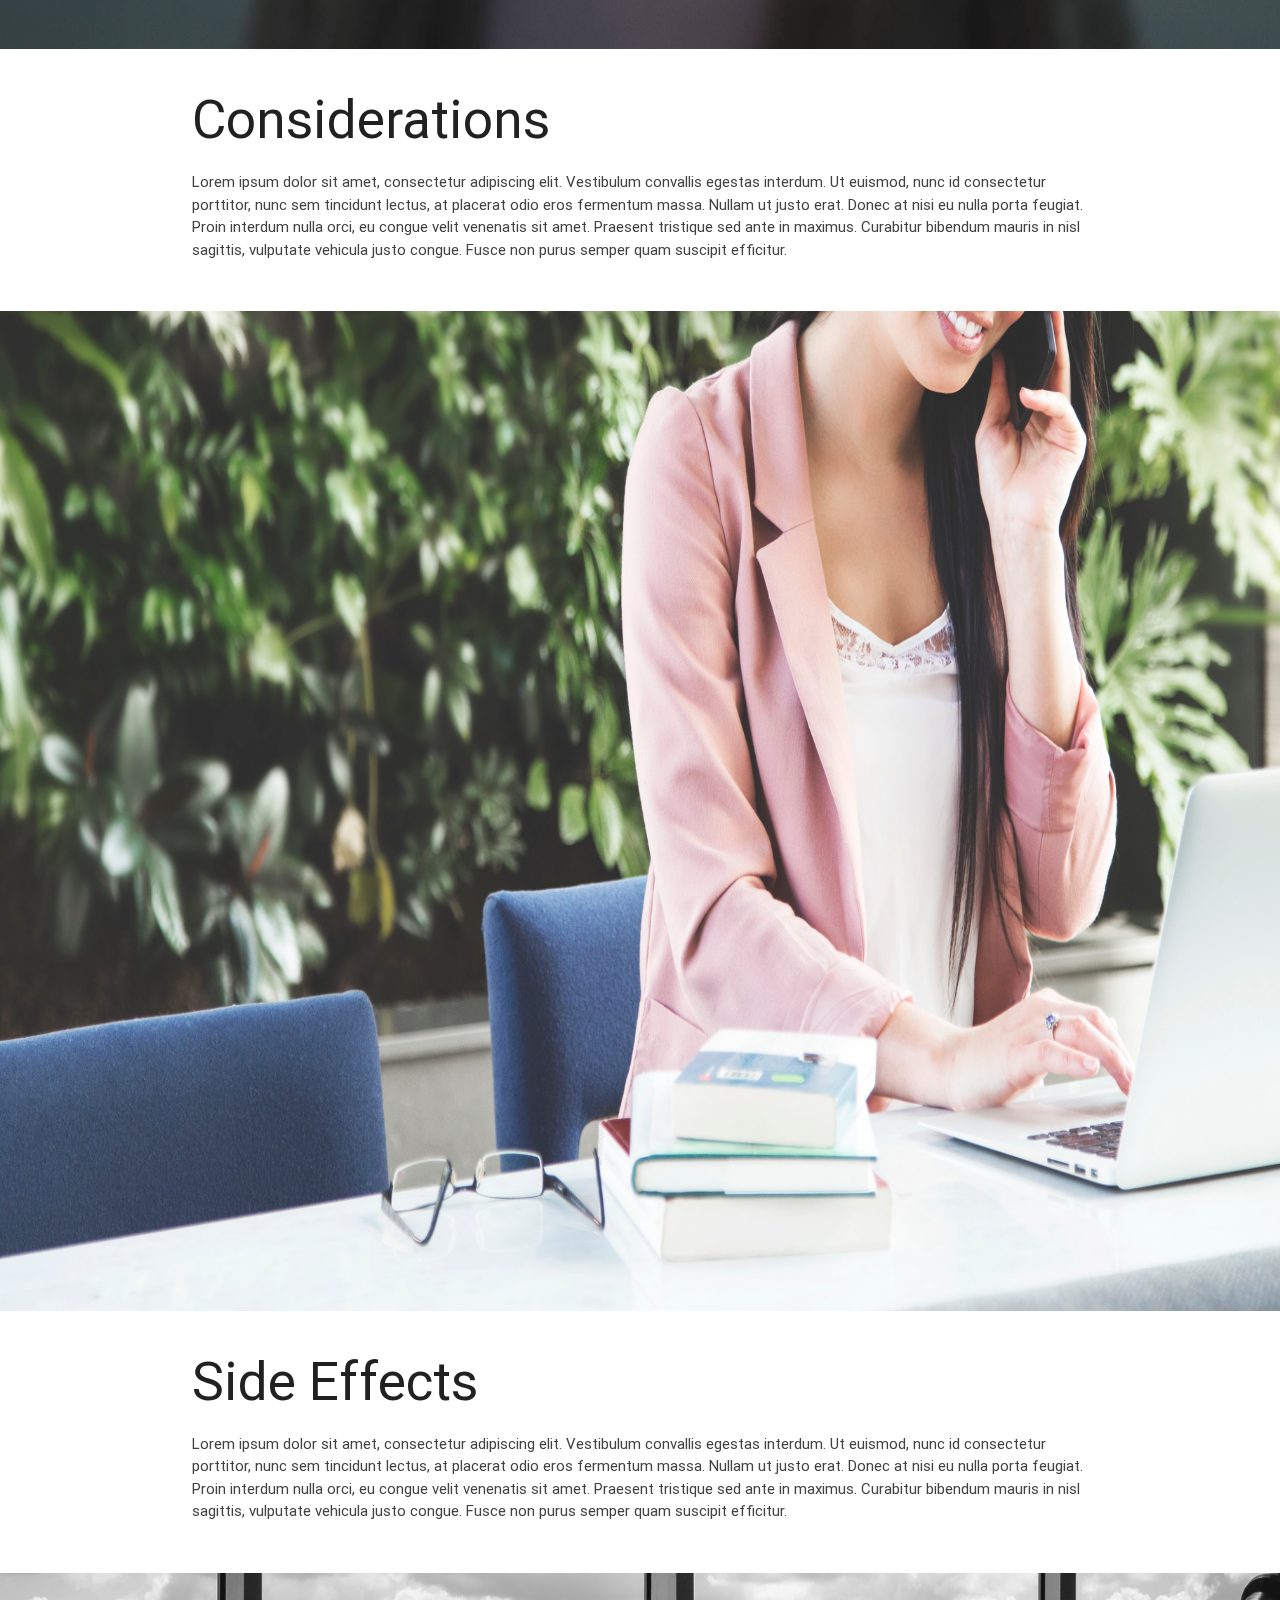
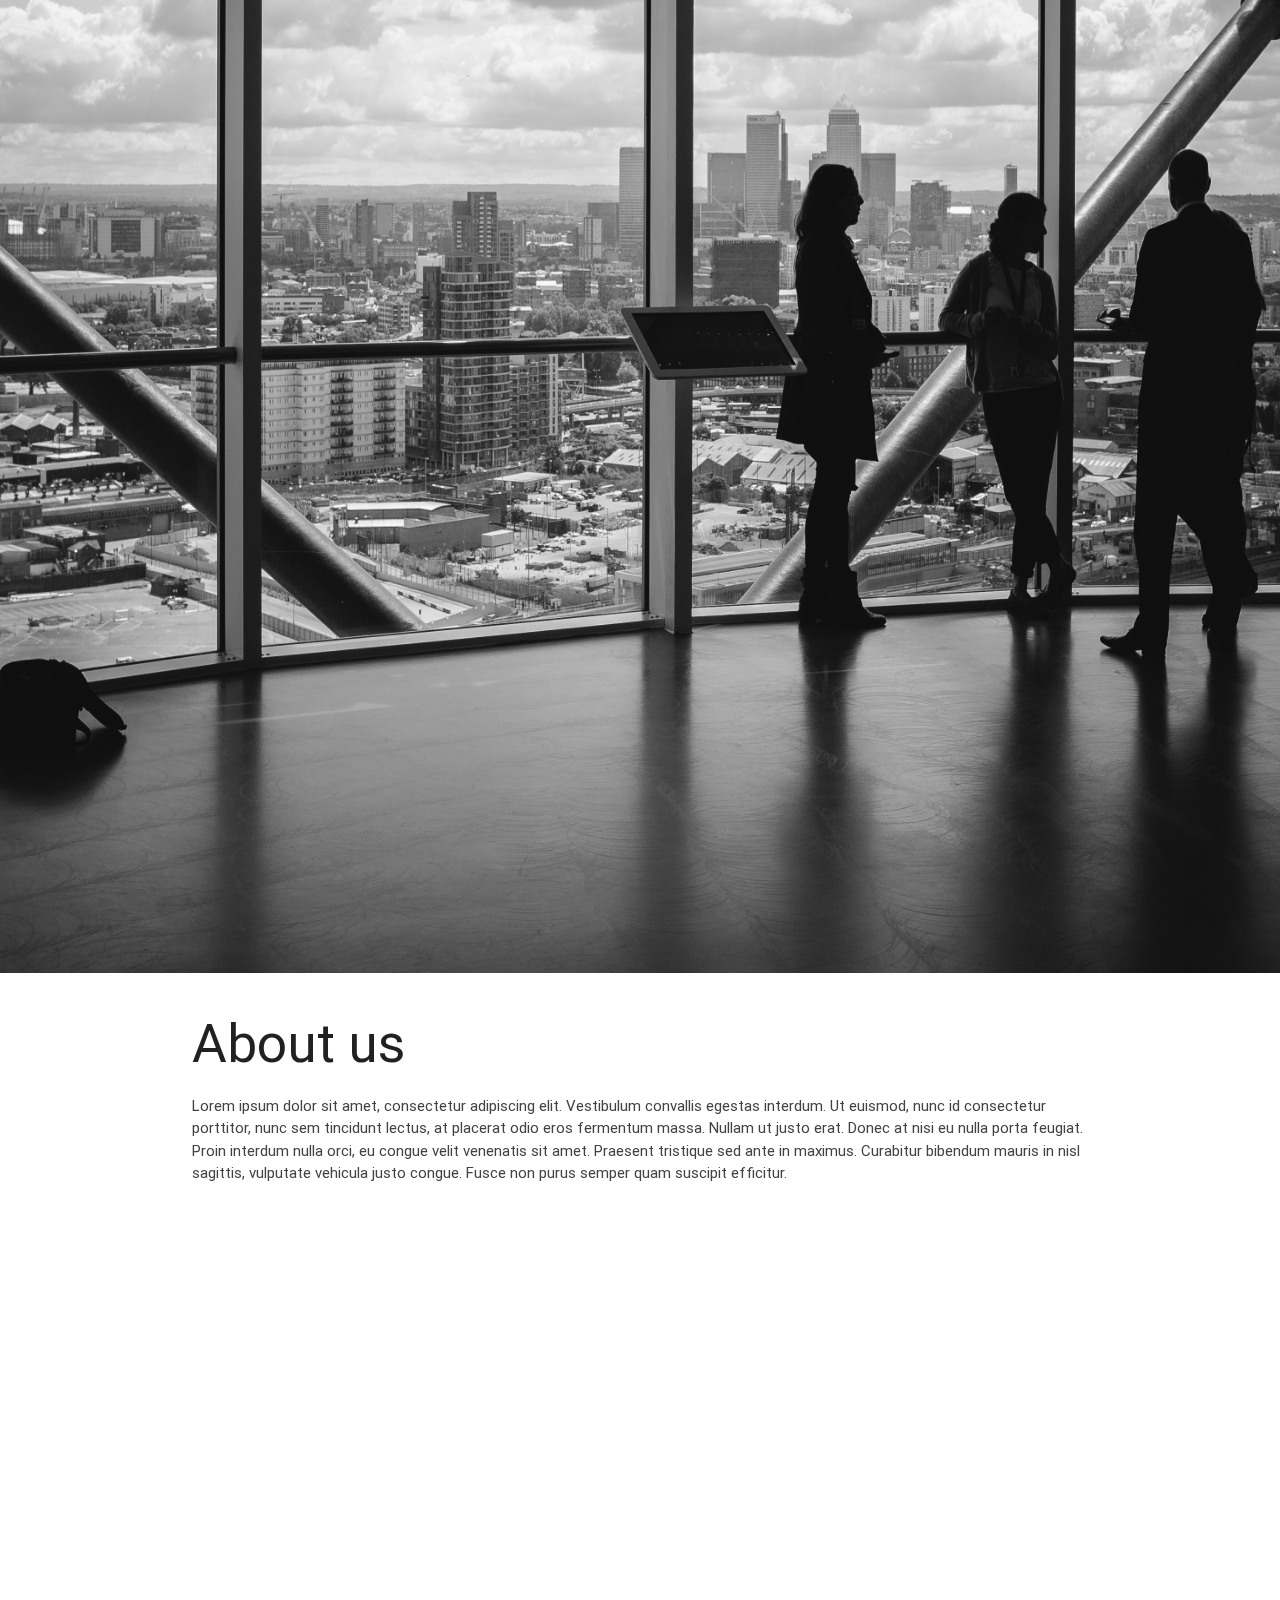
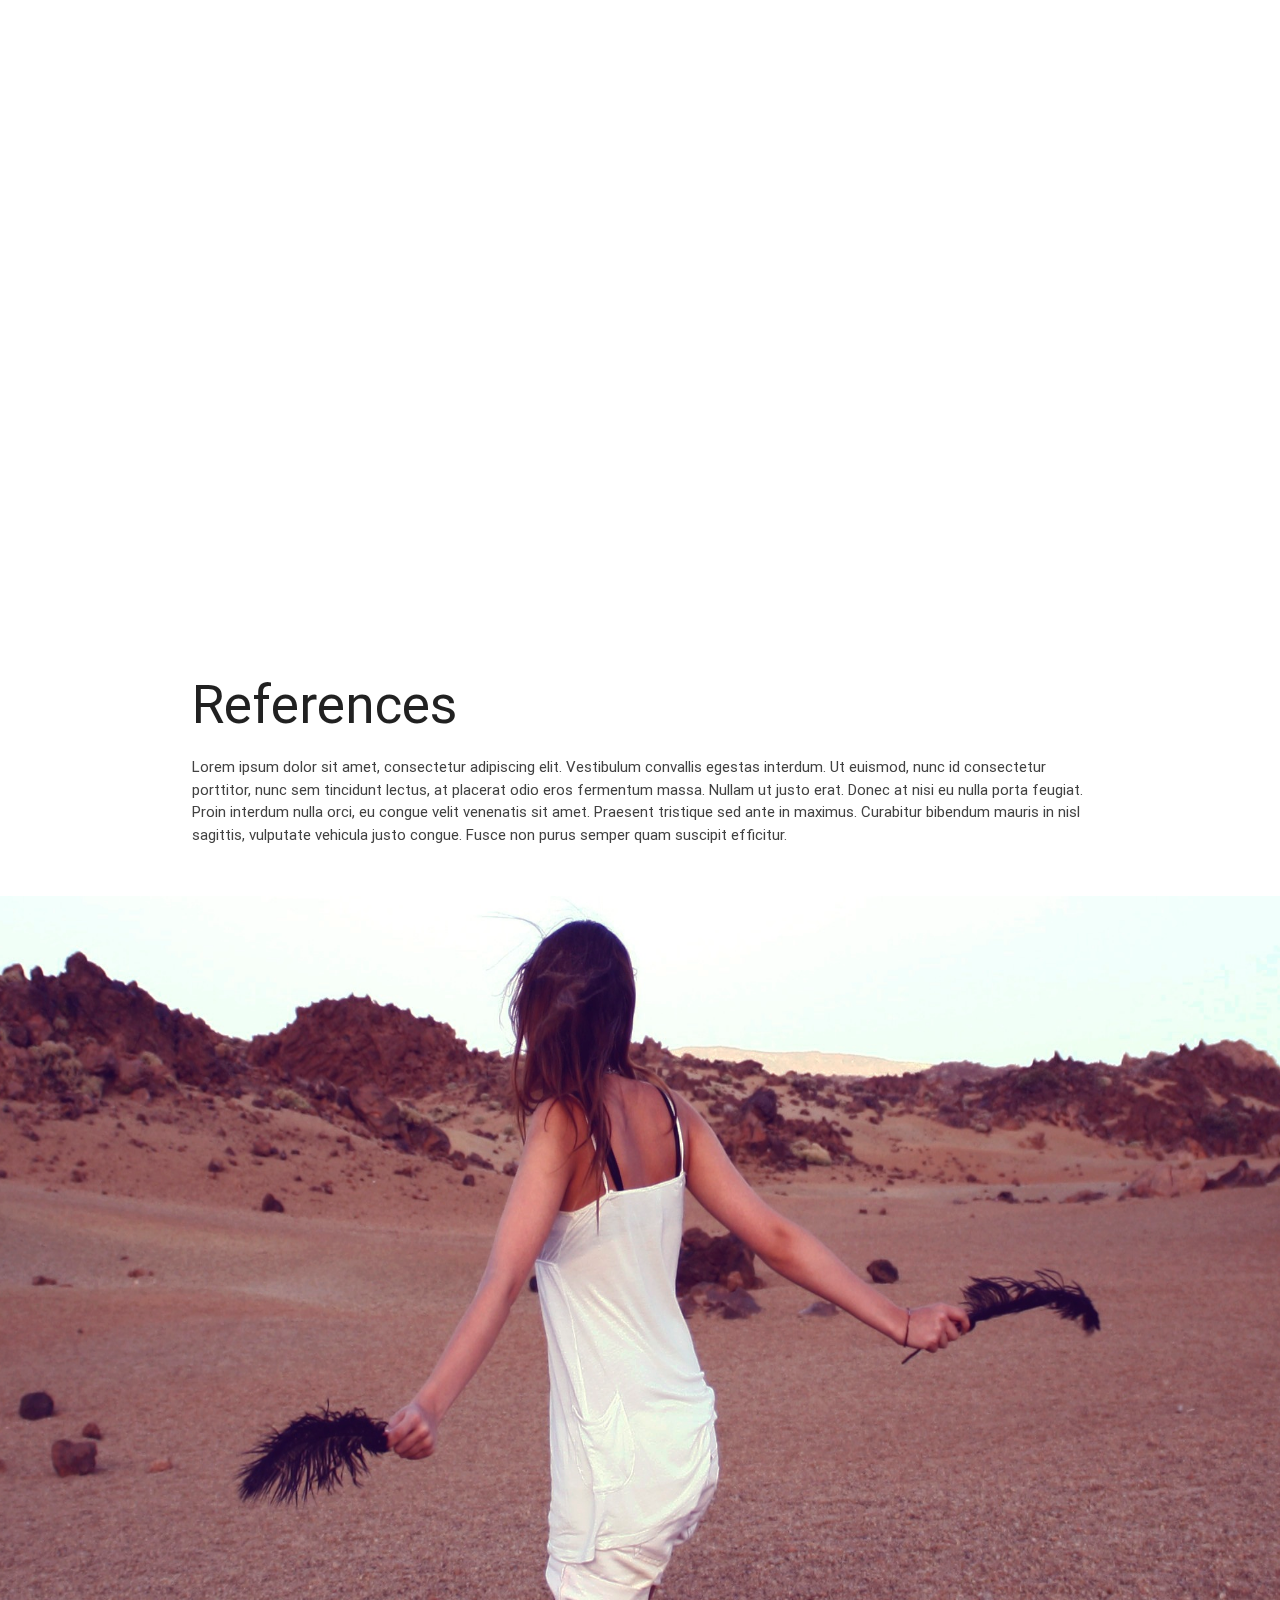
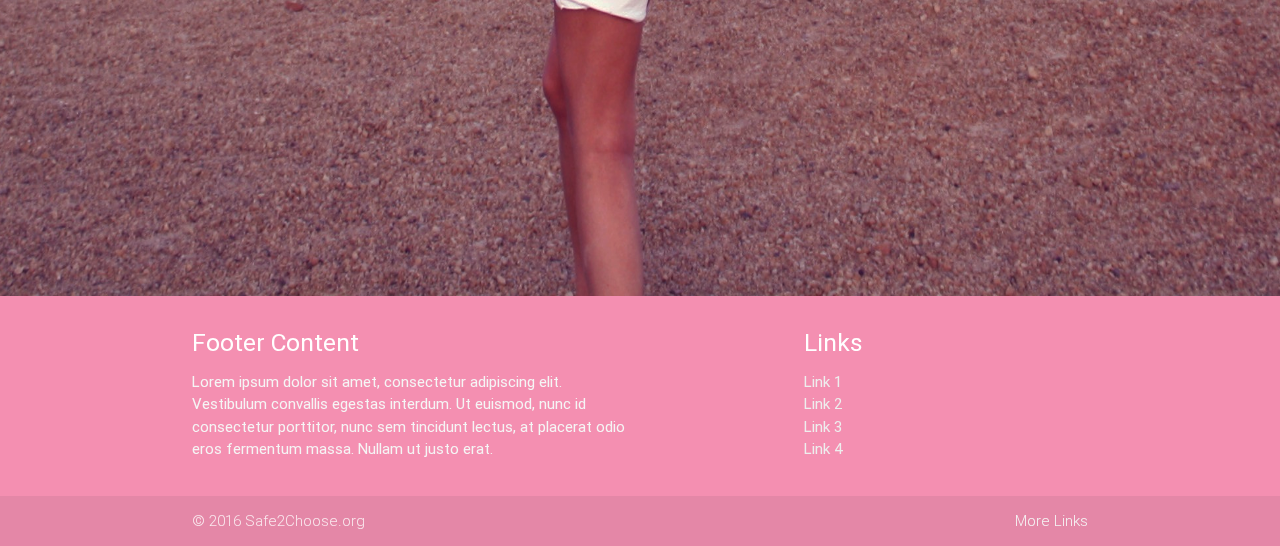
==== commit f694d520: "add Diego" ====
--- a/index.html
+++ b/index.html
@@ -97,7 +97,7 @@
     <div class="parallax-container">
       <div class="parallax"><img src="img/9.jpg" style="width:200%; height:200%;"></div>
     </div>
-    <footer class="page-footer pink lighten-3 ">
+    <footer class="page-footer pink lighten-3 " id="footer">
           <div class="container">
             <div class="row">
               <div class="col l6 s12">
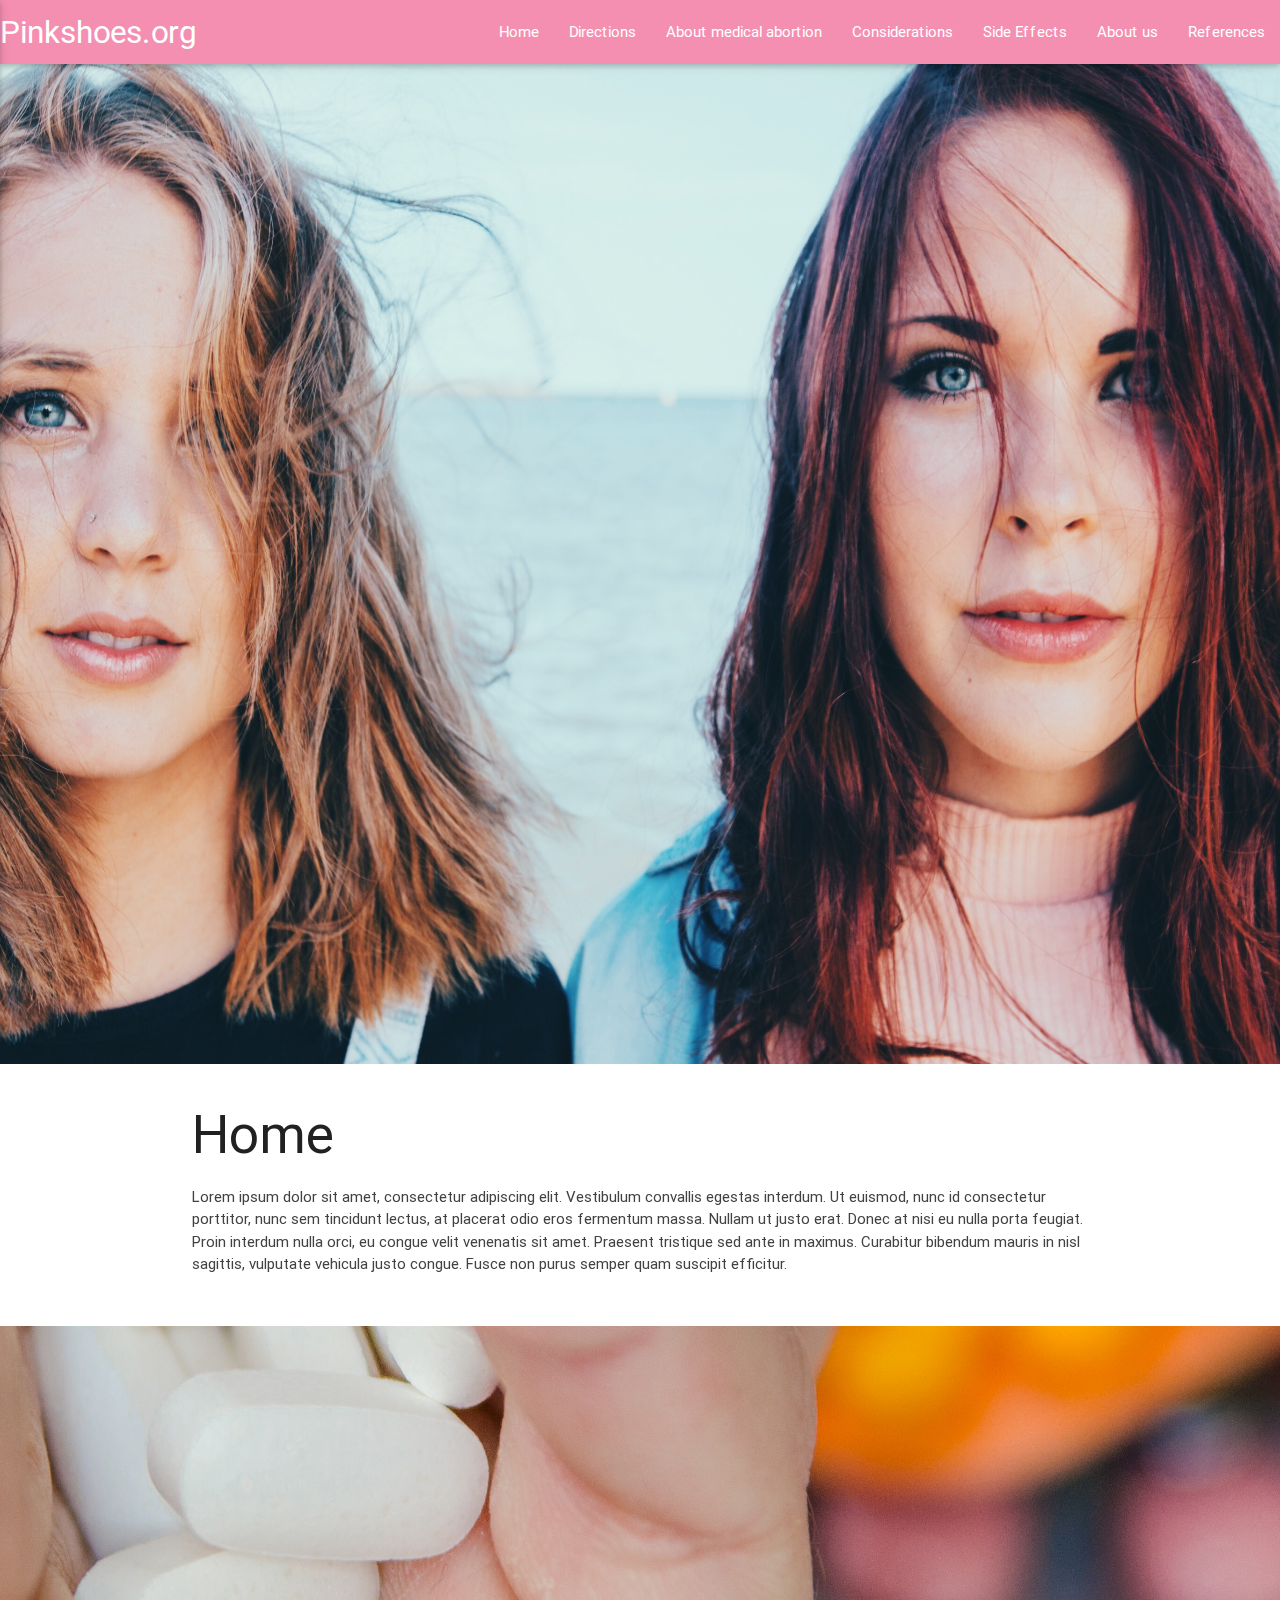
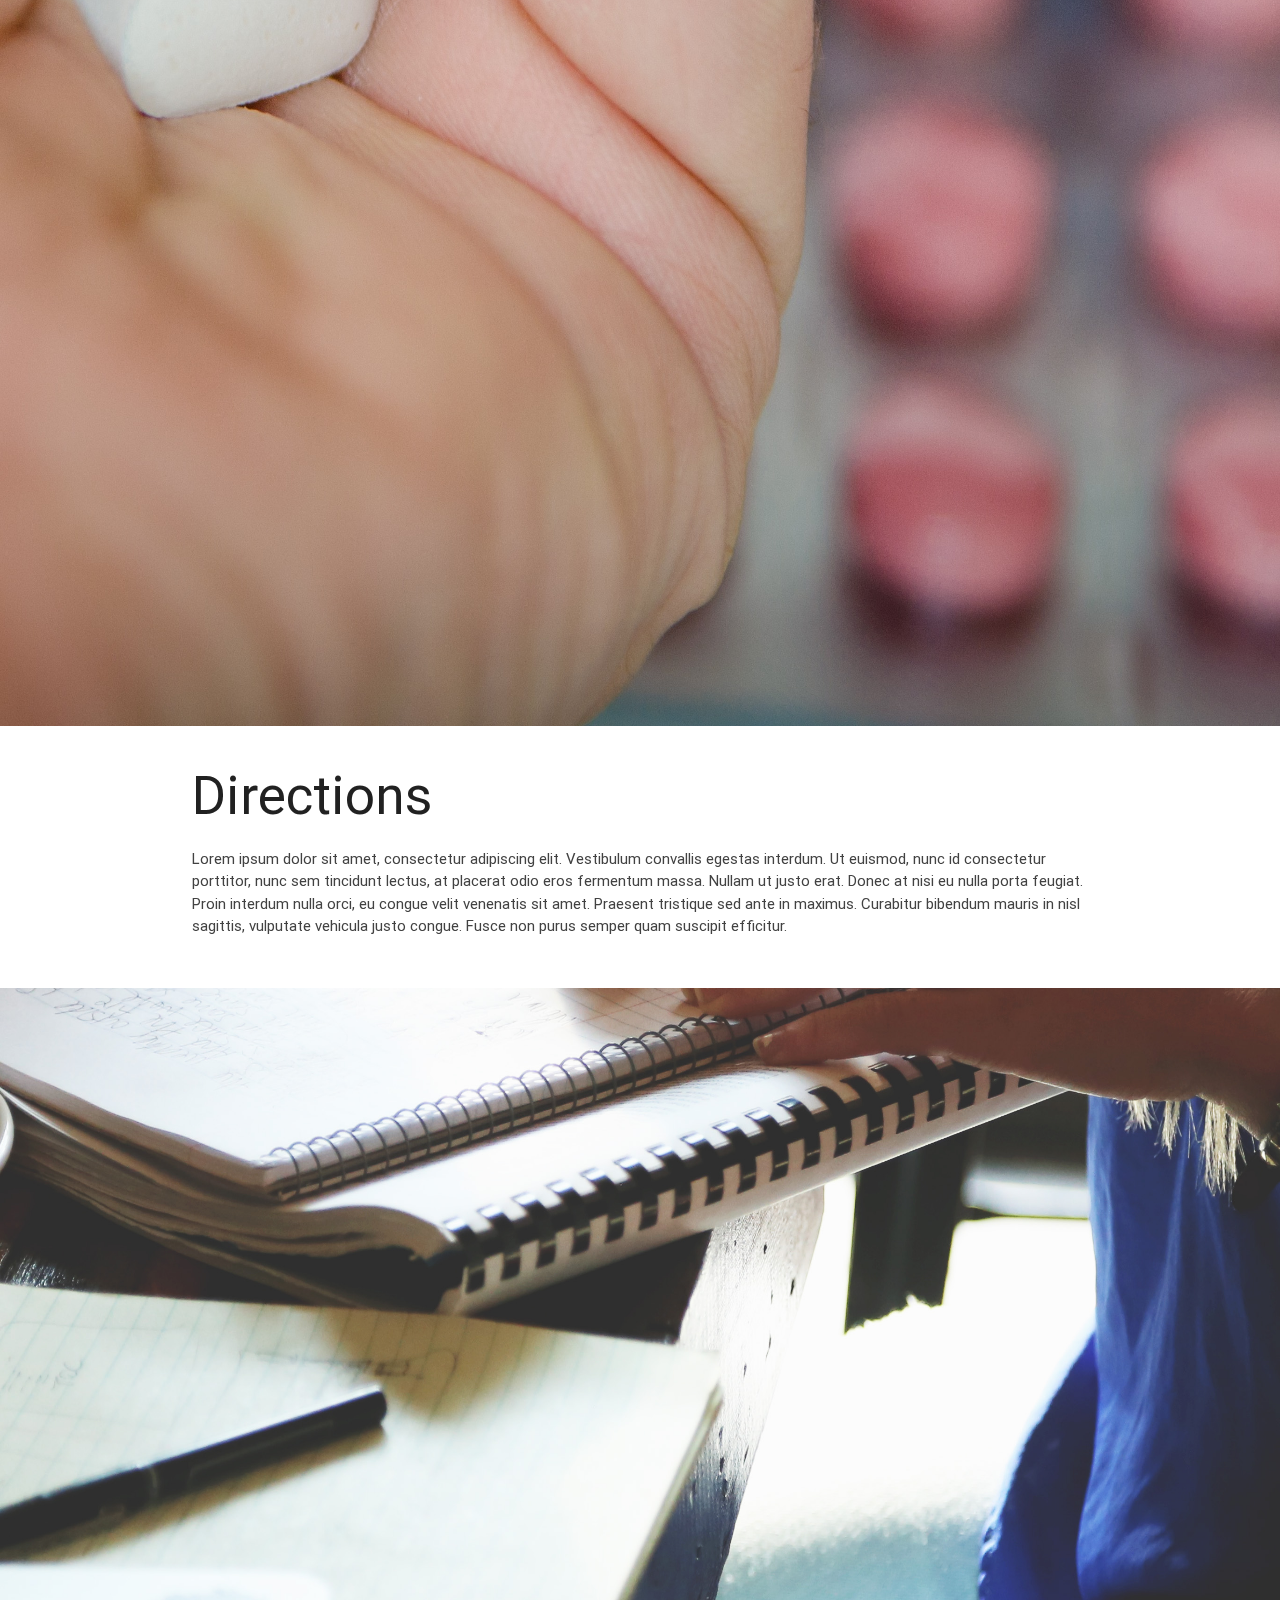
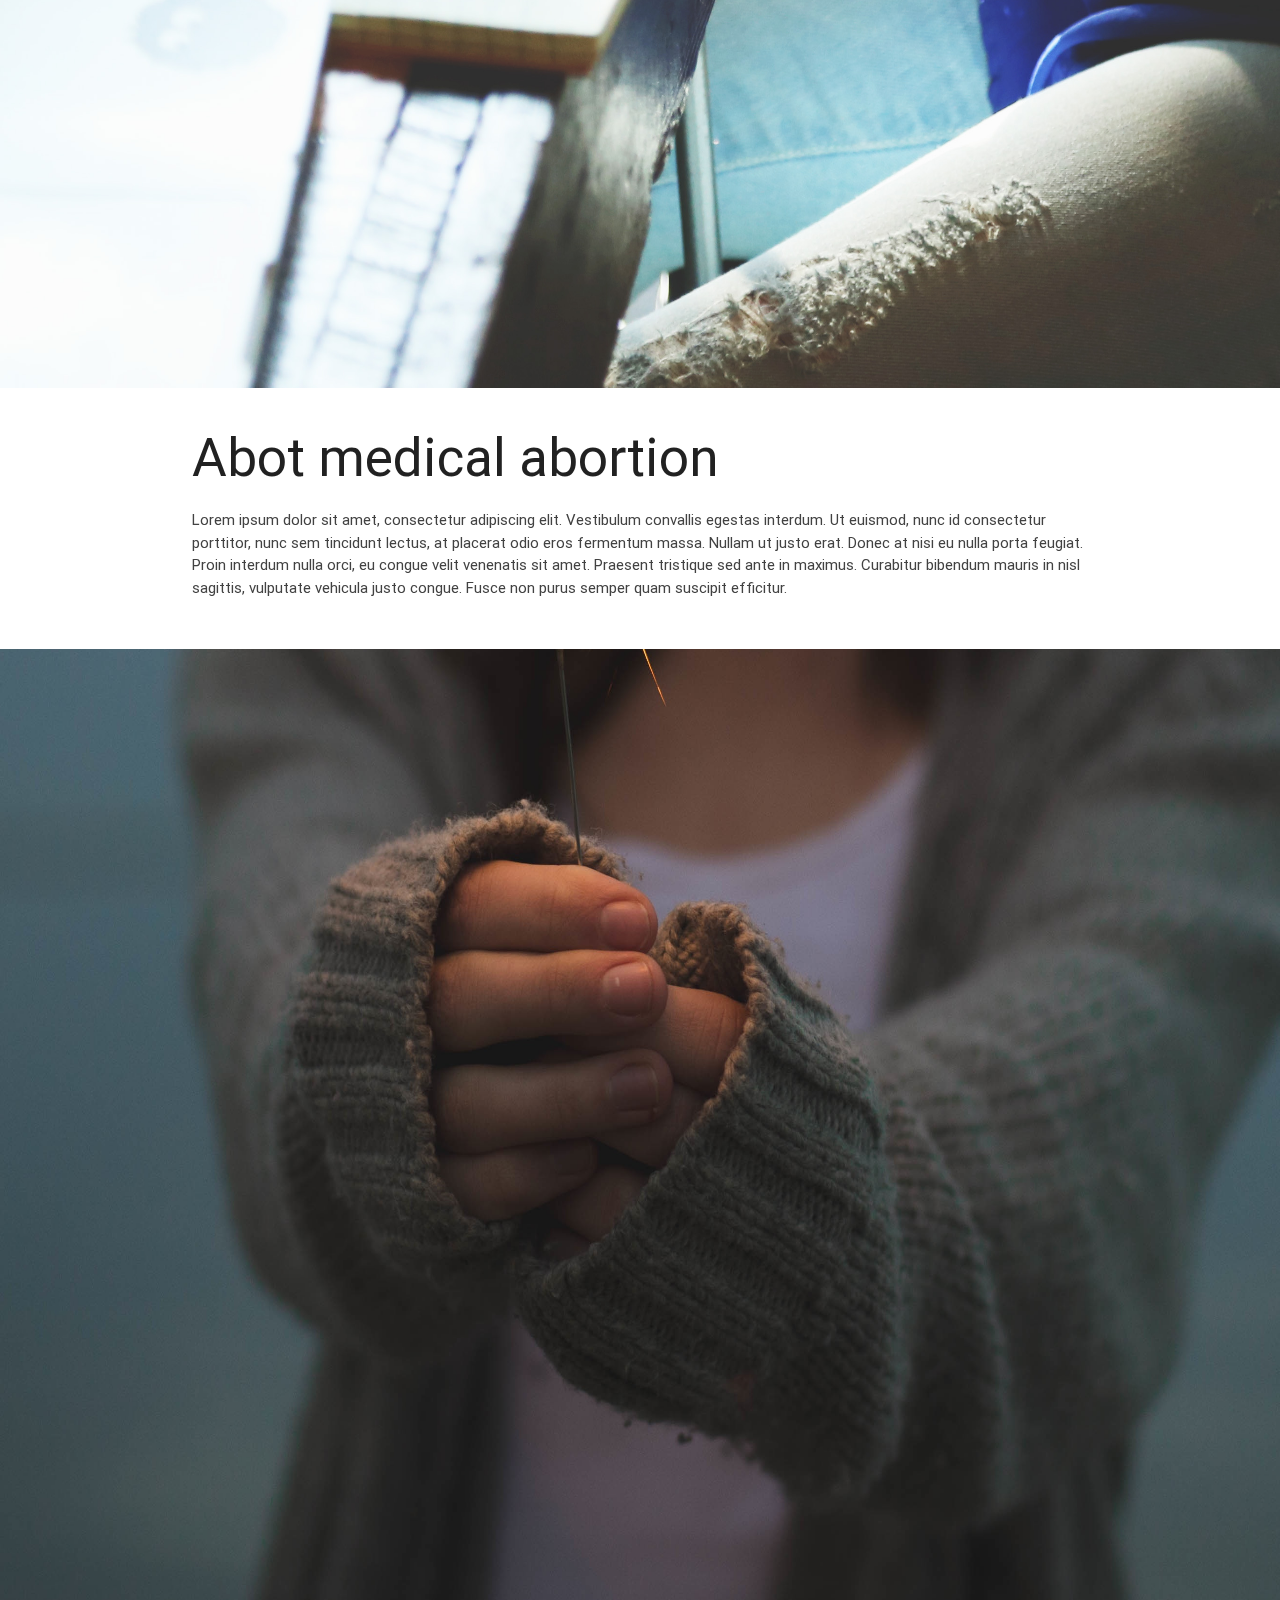
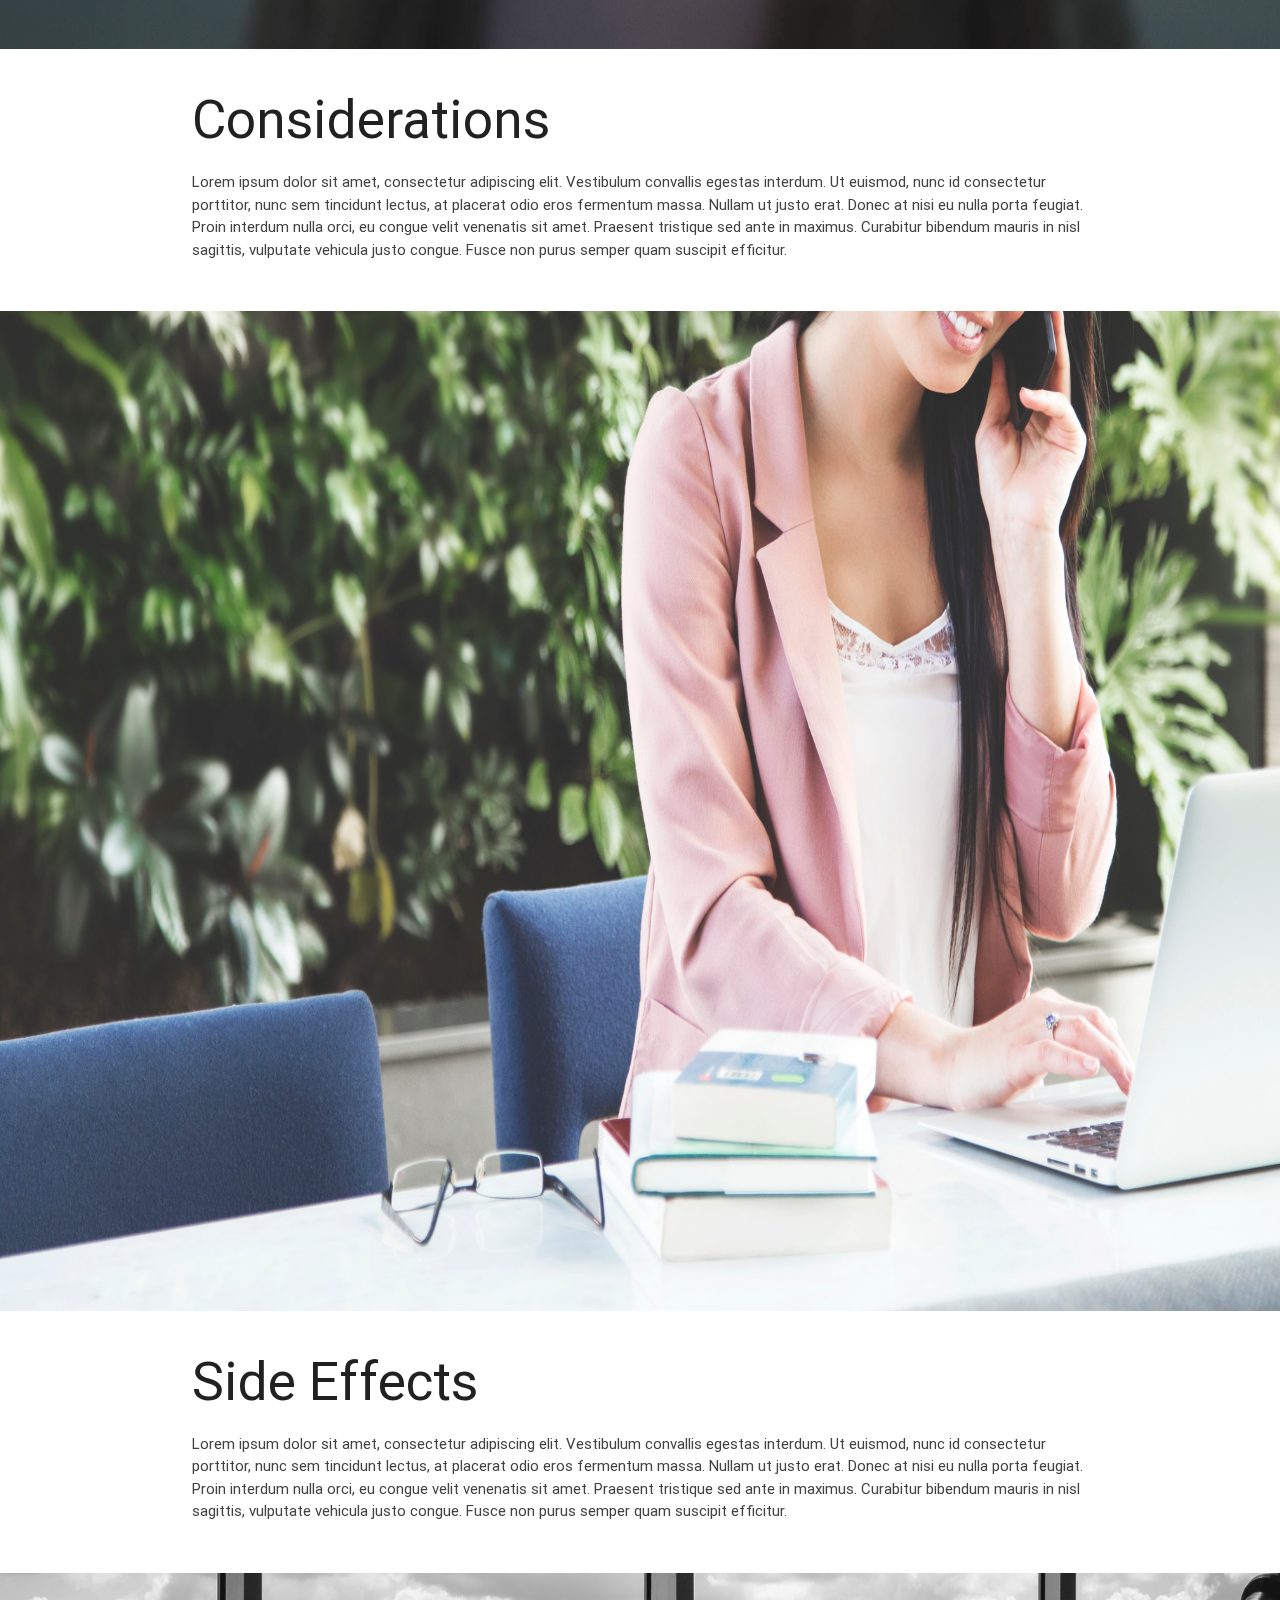
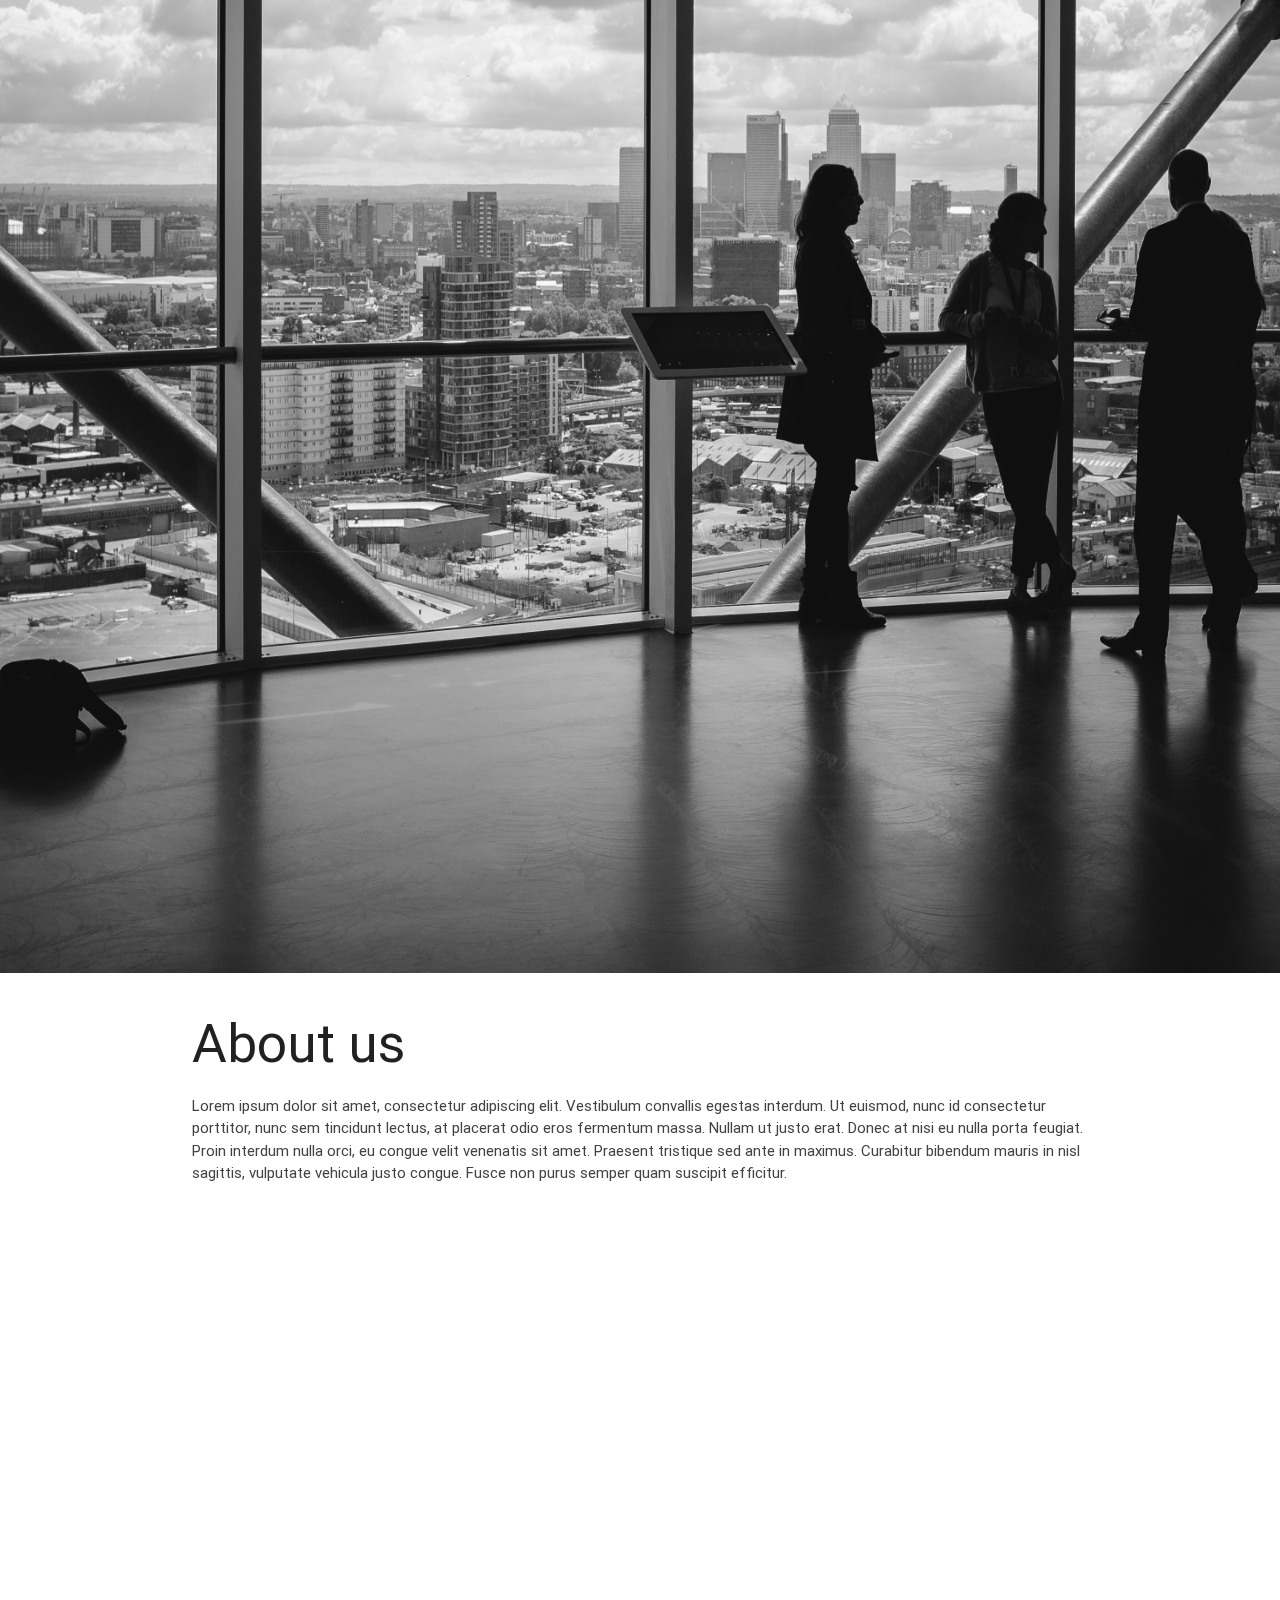
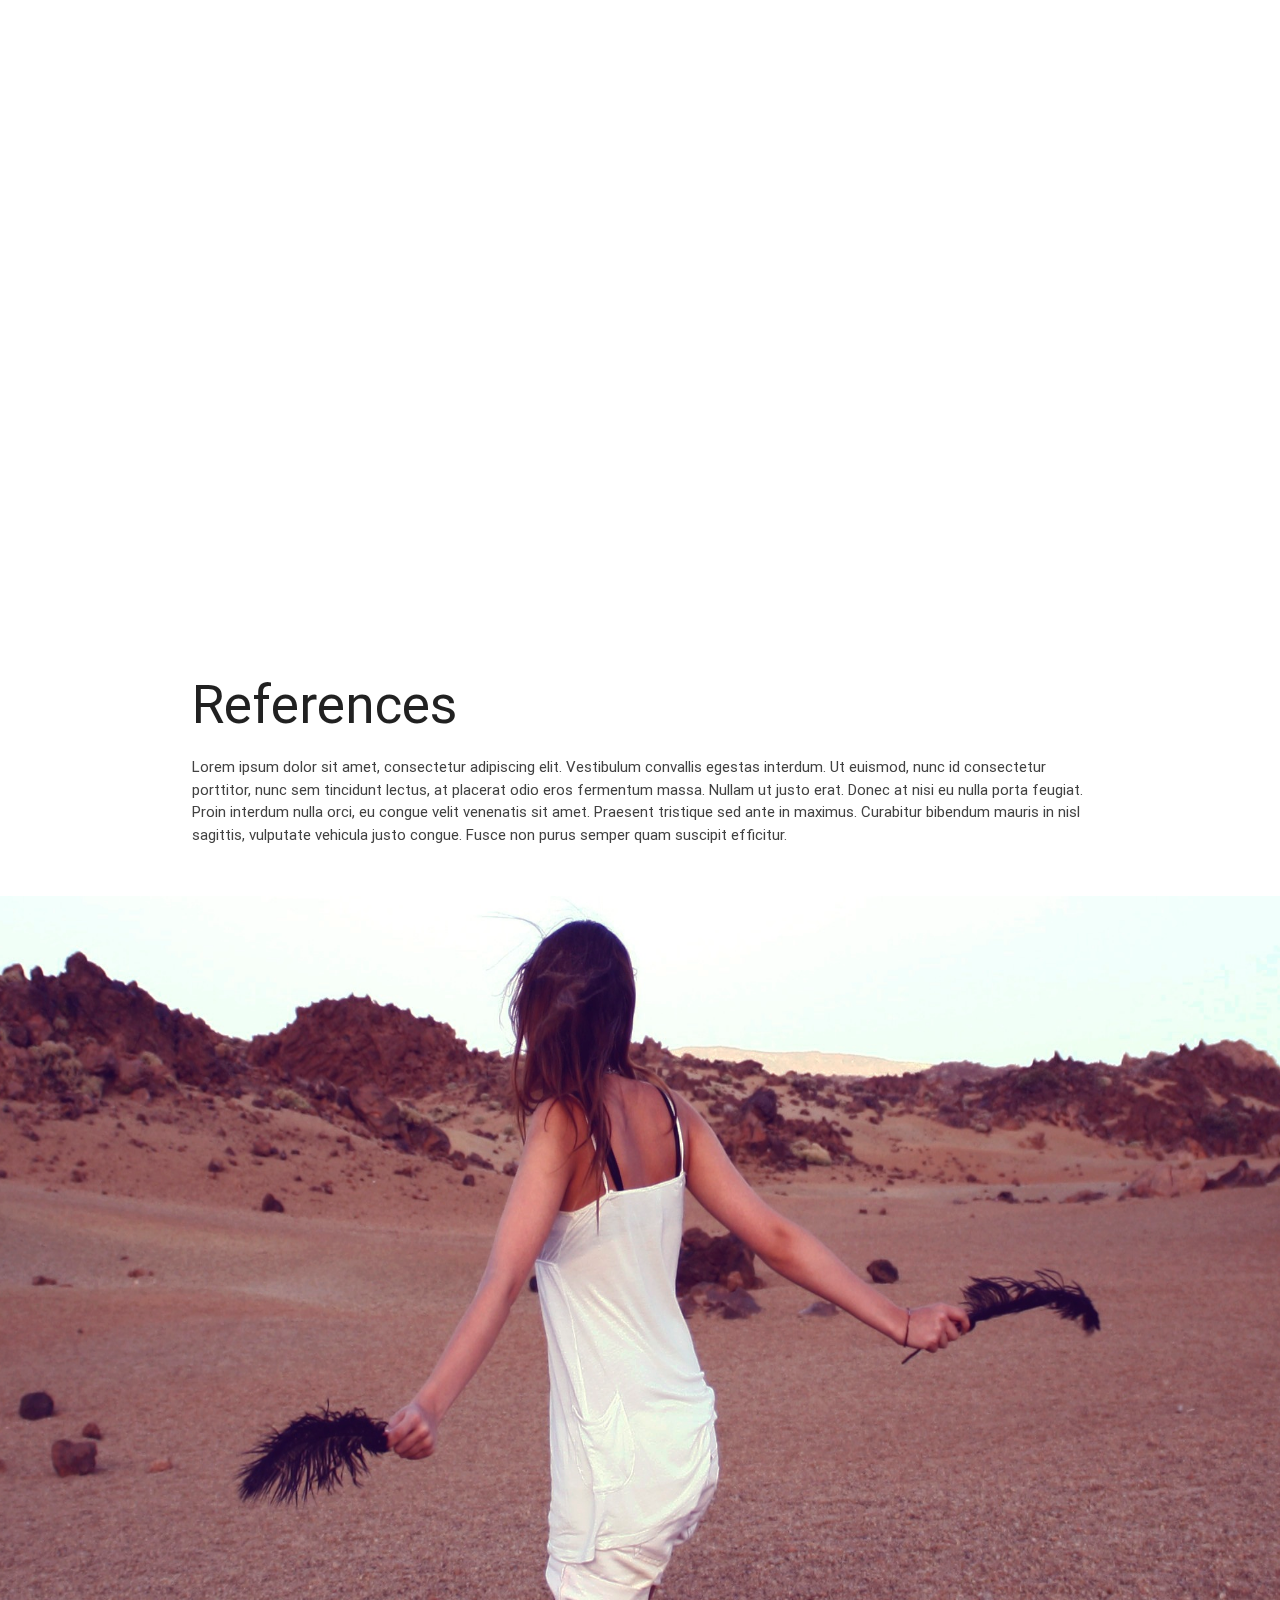
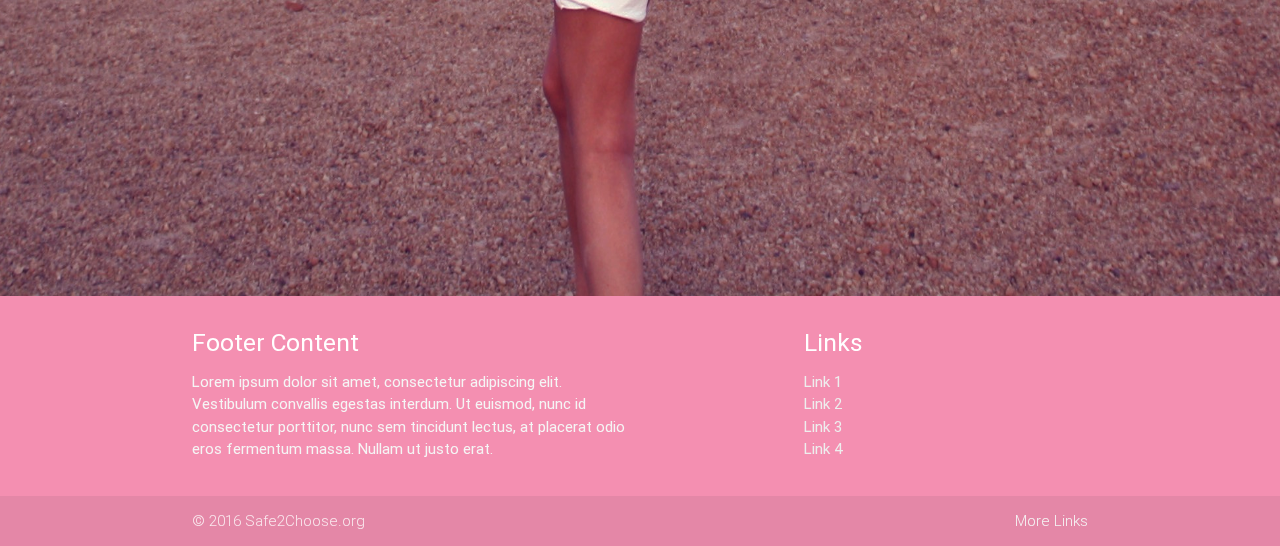
==== commit 09521200: "add Diego" ====
--- a/index.html
+++ b/index.html
@@ -18,15 +18,17 @@
 			        <li><a href="#">About medical abortion</a></li>
 			        <li><a href="#">Considerations</a></li>
 			        <li><a href="#">Side Effects</a></li>
+              <li><a href="#">About us</a></li>
 			        <li><a href="#">References</a></li>
 			      </ul>
 			      <ul class="side-nav" id="mobile-demo">
-			        <li><a href="#">Home</a></li>
-			        <li><a href="#">Directions</a></li>
-			        <li><a href="#">About medical abortion</a></li>
-			        <li><a href="#">Considerations</a></li>
-			        <li><a href="#">Side Effects</a></li>
-			        <li><a href="#">References</a></li>
+			        <li><a href="#"><i class="material-icons left">home</i>Home</a></li>
+			        <li><a href="#"><i class="material-icons left">add_box</i>Directions</a></li>
+			        <li><a href="#"><i class="material-icons left">content_paste</i>A. medical abortion</a></li>
+			        <li><a href="#"><i class="material-icons left">insert_comment</i>Considerations</a></li>
+			        <li><a href="#"><i class="material-icons left">vertical_align_center</i>Side Effects</a></li>
+              <li><a href="#"><i class="material-icons left">person_outline</i>About us</a></li>
+			        <li><a href="#"><i class="material-icons left">public</i>References</a></li>
 			      </ul>
 			</div>
 	  	</nav>
@@ -97,7 +99,7 @@
     <div class="parallax-container">
       <div class="parallax"><img src="img/9.jpg" style="width:200%; height:200%;"></div>
     </div>
-    <footer class="page-footer pink lighten-3 " id="footer">
+    <footer class="page-footer pink lighten-3 f1">
           <div class="container">
             <div class="row">
               <div class="col l6 s12">
